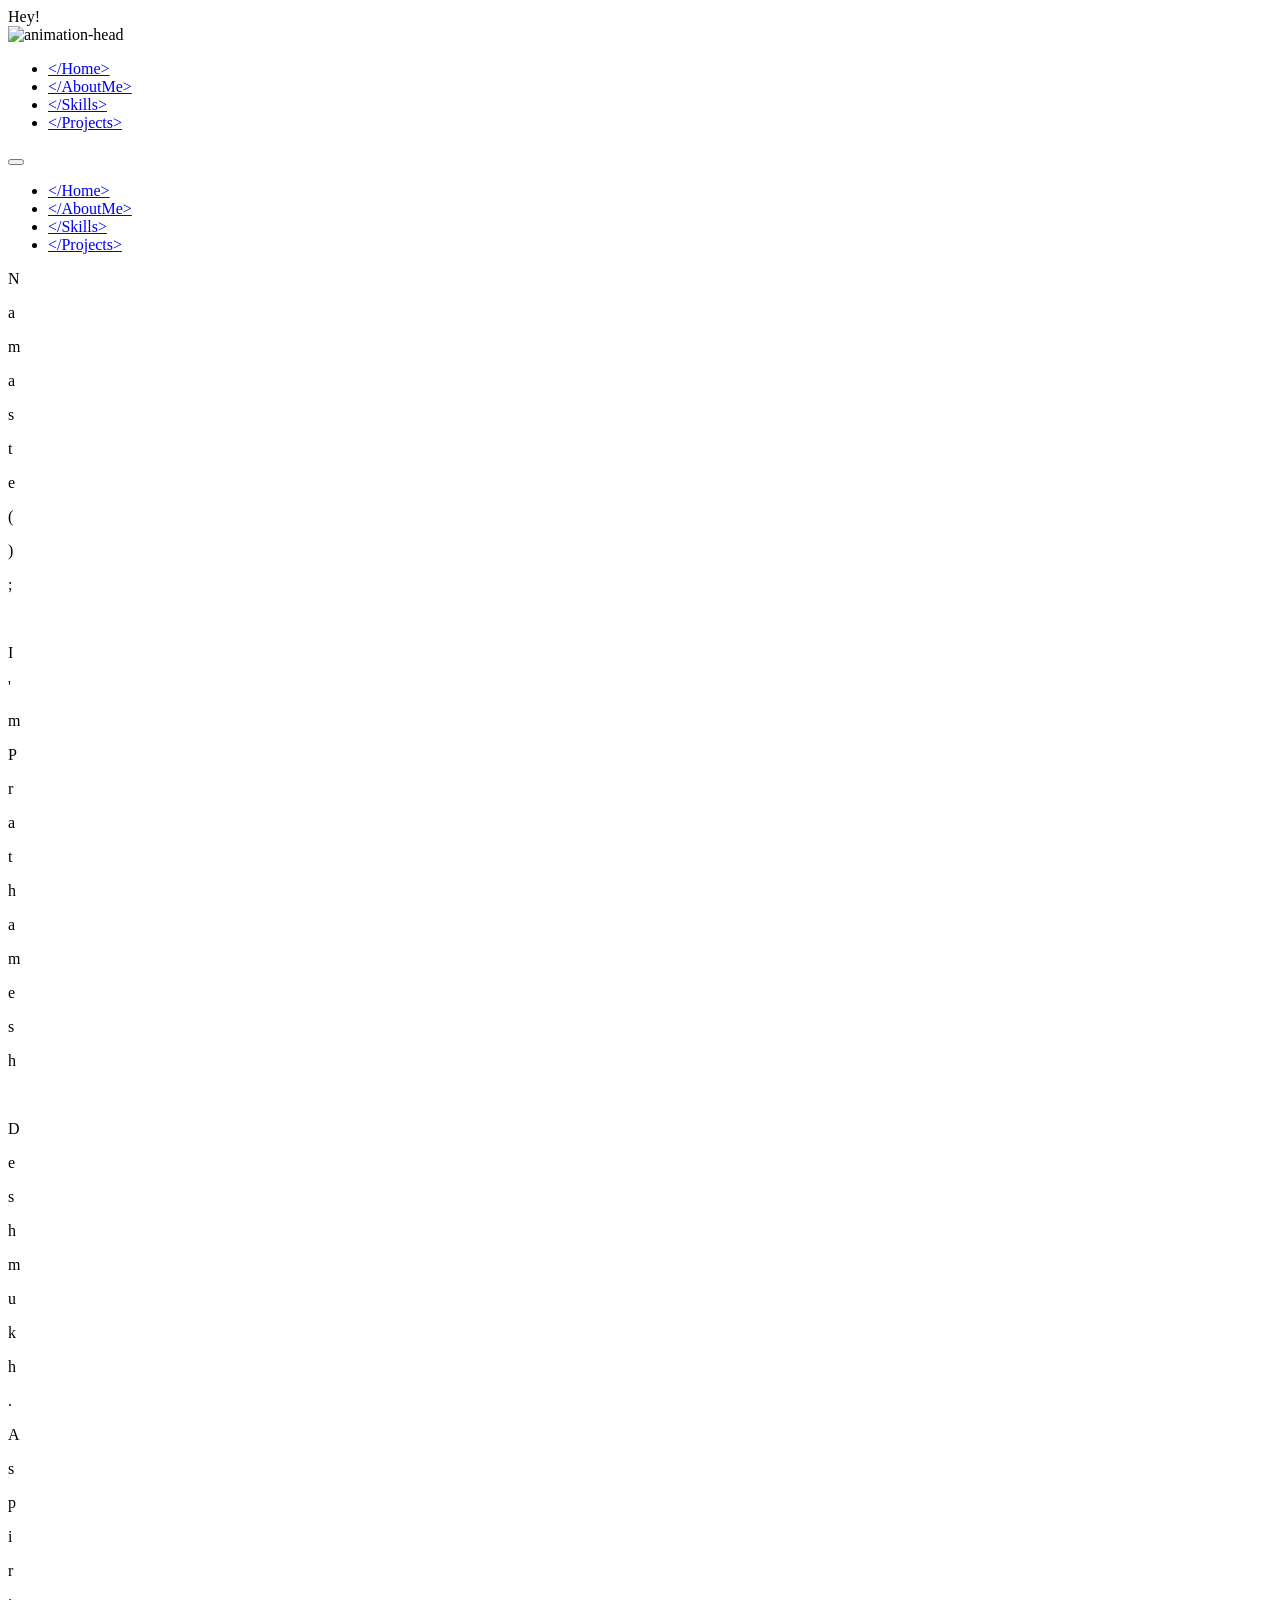
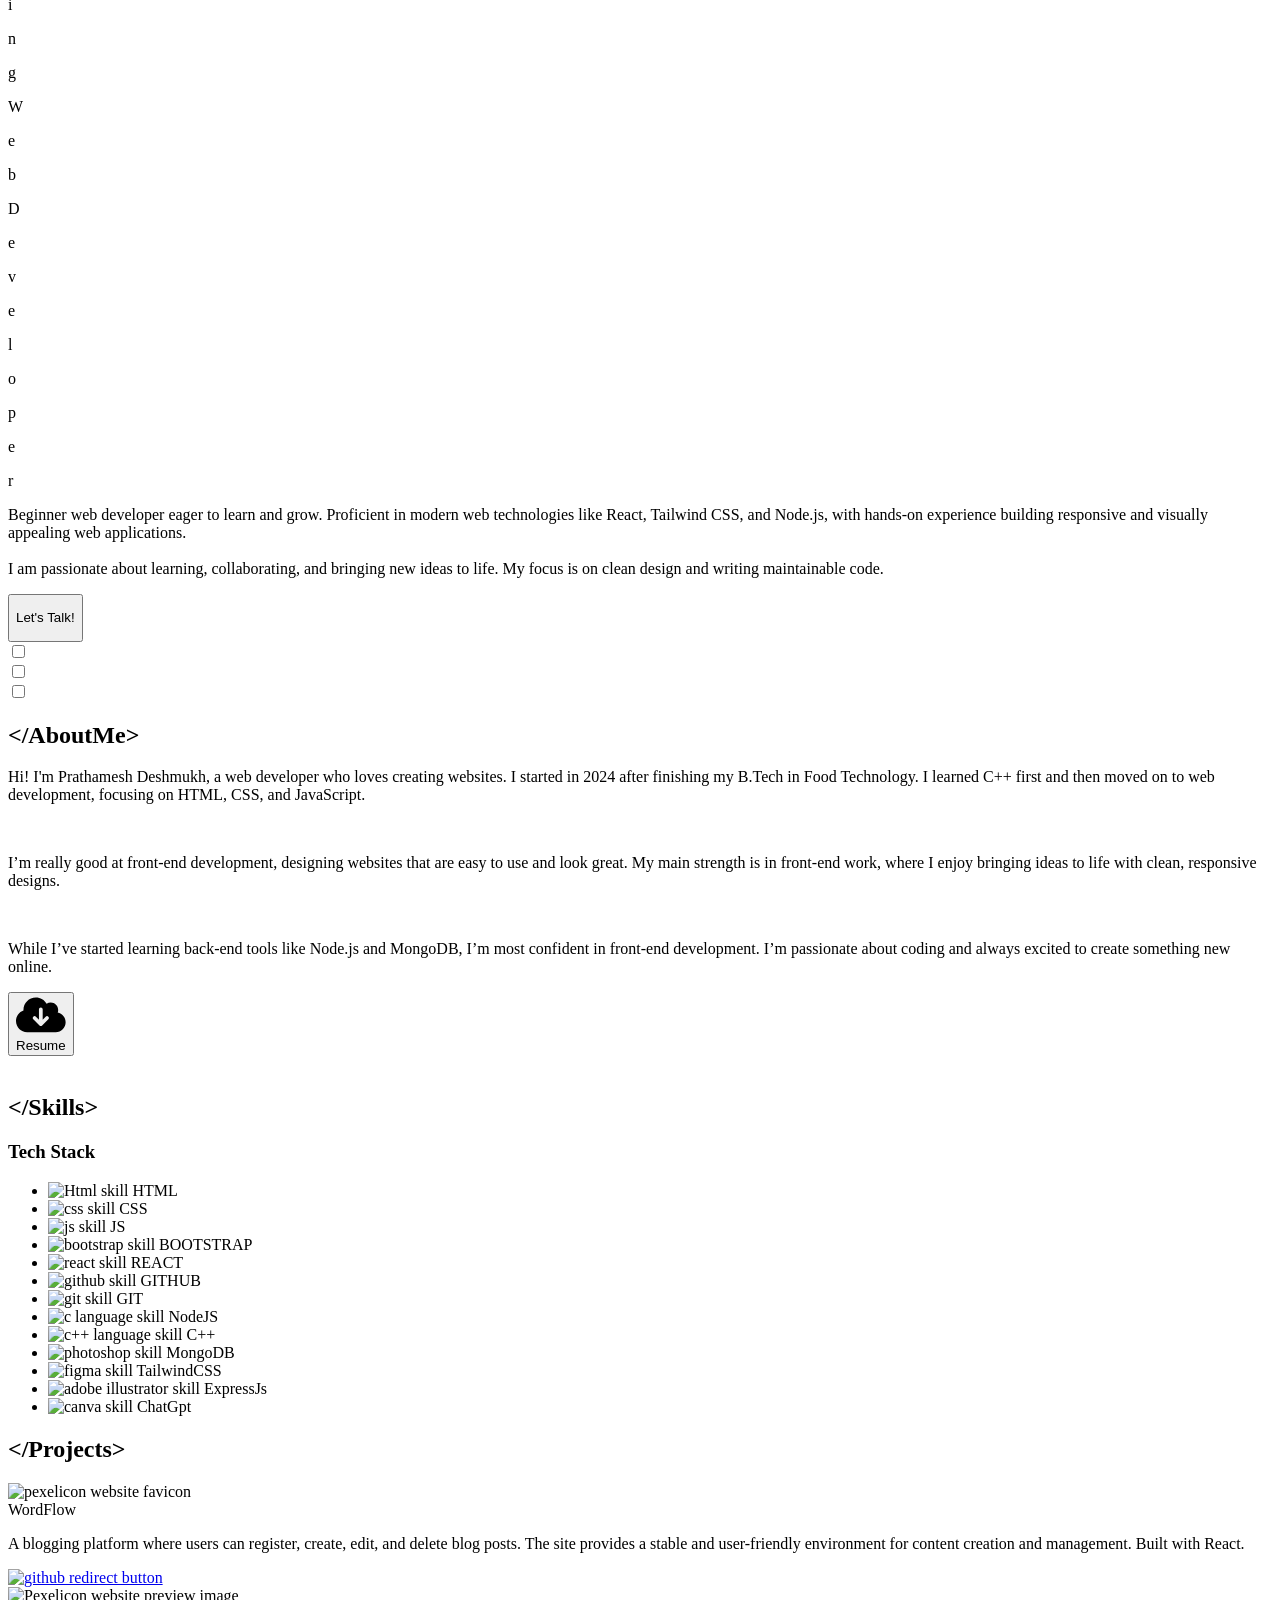
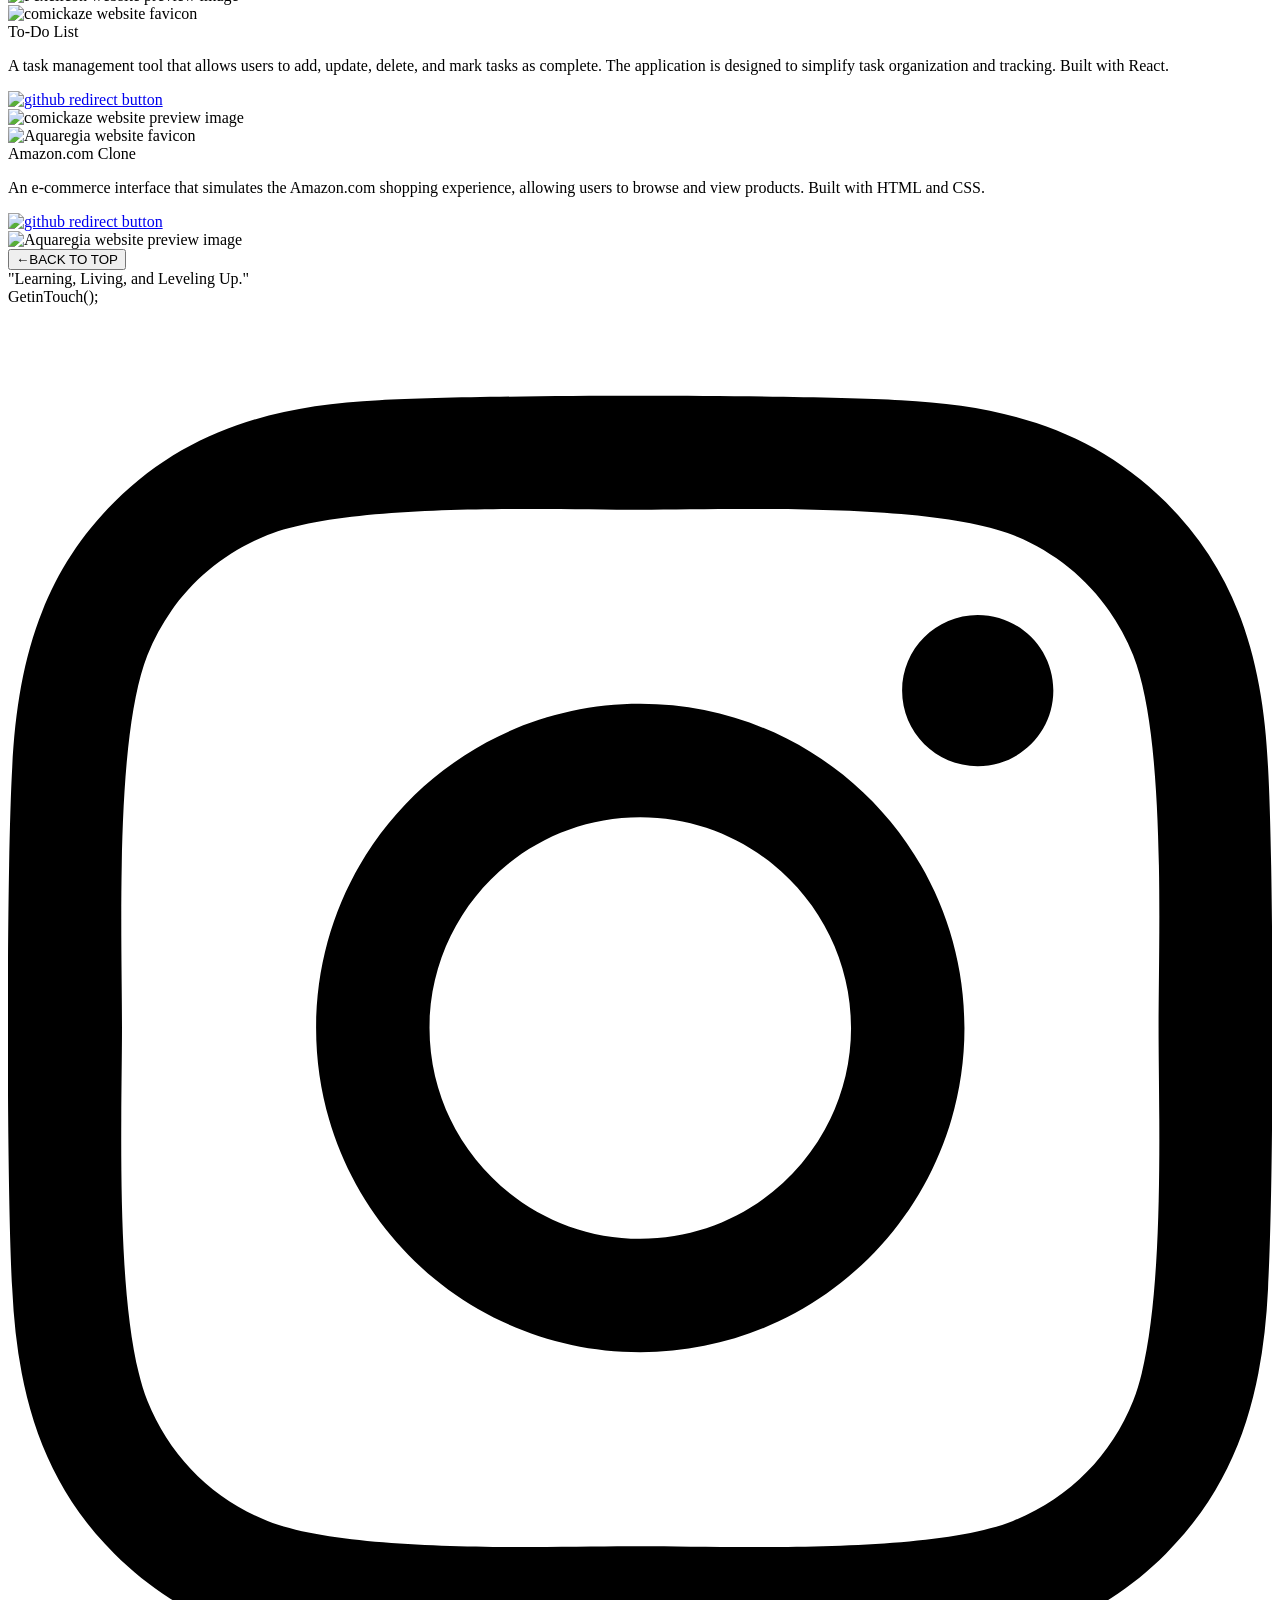
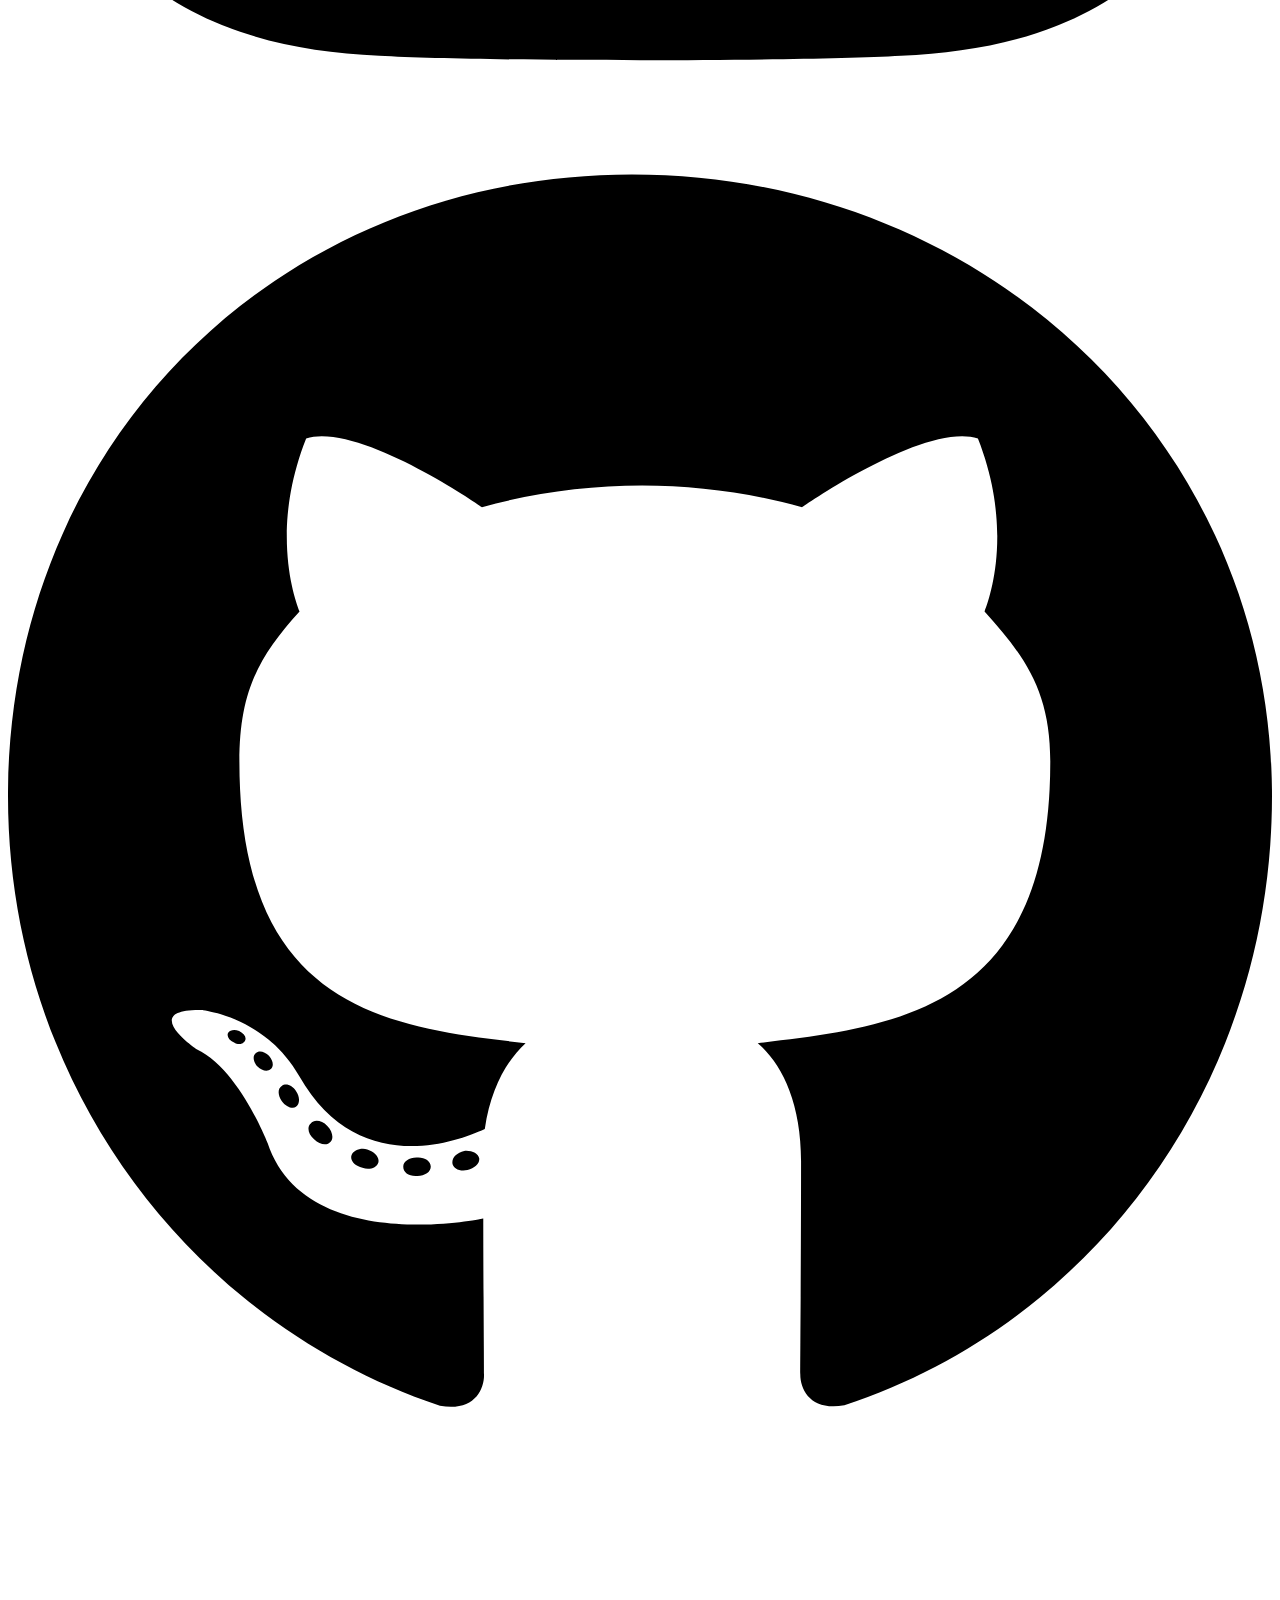
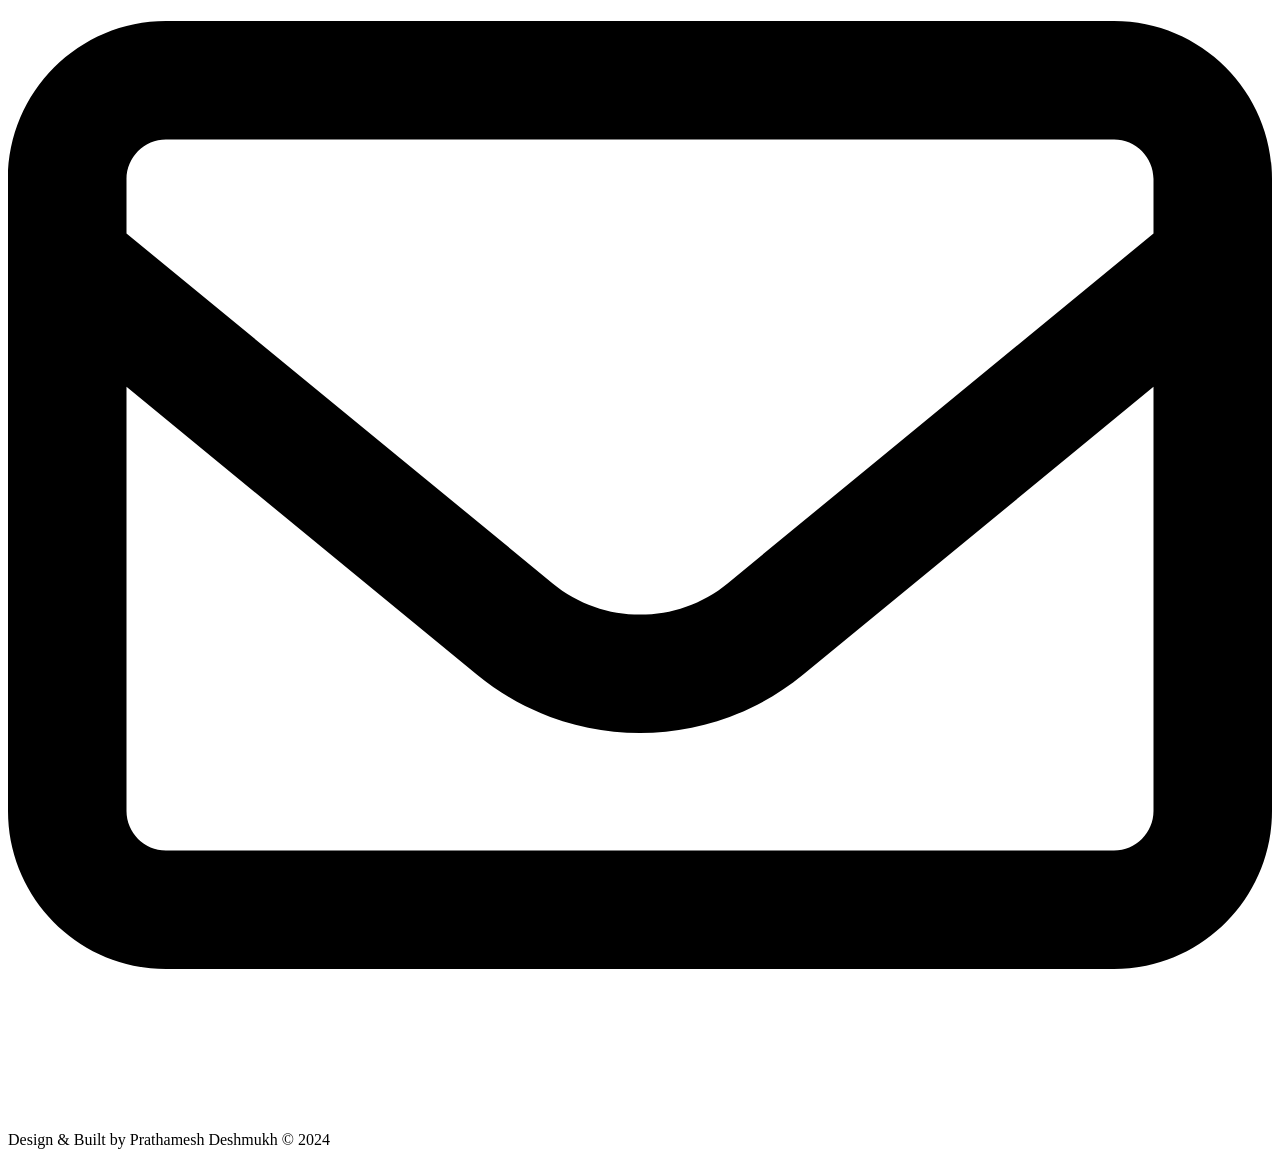
==== project_code/index.html @ 60e1ef9a "Html code added" ====
<!DOCTYPE html>
<html lang="en">


<head>
  <title>Prathamesh Deshmukh | Portfolio</title>

  <link rel="stylesheet" href="https://unpkg.com/aos@next/dist/aos.css" />
  <!-- stylesheet -->
  <link rel="stylesheet" href="style.css" />
  <!-- google fonts-->
  <link rel="stylesheet"
    href="https://fonts.googleapis.com/css2?family=Passions+Conflict&family=Orbitron&family=Fira+Code&family=Six+Caps" />
</head>


<body class="body">
  <div id="preloader"></div>
  <header>
    <div class="cursor-inner" id="cursor-inner"></div>
    <div class="cursor-outer" id="cursor-outer"></div>
<div id="sample"></div>
    <div class="navbar" id="navbar">
      <div class="hey">Hey!</div>
      <div class="logo" tabindex="0" aria-label="vinod jangid logo">
        <div class="logo-top">
          <img src="src/png/nav-avatar.png" alt="animation-head" id="nav-avatar"/>
        </div>
      </div>
      <div class="navbar-tabs" id="navbar-tabs">
        <ul class="navbar-tabs-ul">
          <li class="home activeThistab" class="navbar-tabs-li" data-aos="fade-down" data-aos-delay="100">
            <a href="#home" tabindex="0" aria-label="Home menu button">
              &#60;/Home&#62;
            </a>
          </li>

          <li class="about" class="navbar-tabs-li" data-aos="fade-down" data-aos-delay="300">
            <a href="#about" aria-label="about menu button">
              &#60;/AboutMe&#62;
            </a>
          </li>

          <li class="skills" class="navbar-tabs-li" data-aos="fade-down" data-aos-delay="500">
            <a href="#skills" aria-label="skills menu button">
              &#60;/Skills&#62;
            </a>
          </li>

          <li class="projects" class="navbar-tabs-li" data-aos="fade-down" data-aos-delay="700">
            <a href="#projects" aria-label="projects menu button">
              &#60;/Projects&#62;
            </a>
          </li>
        </ul>
      </div>
      <!-- navbar tabs ends -->
    </div>
  </header>
  <!-- header ends here -->

  <main>
    <!-- hamburger -->
    <div class="hamburger" id="hamburger" data-aos="fade">
      <div class="hamburgerbase">
        <button id="hamburger-button" onclick="hamburgerMenu()" tabindex="0" aria-label="Menu Button">
          <span class="burger-bar" id="burger-bar1"></span>
          <span class="burger-bar" id="burger-bar2"></span>
          <span class="burger-bar" id="burger-bar3"></span>
        </button>
      </div>
    </div>
    <!-- hamburger -->
    <div class="mobiletogglemenu" id="mobiletogglemenu">
      <ul class="mobile-navbar-tabs-ul" id="mobile-ul">
        <li id="home-mobile-tab" class="mobile-navbar-tabs-li home activeThismobiletab" onclick="hidemenubyli()">
          <a href="#home" tabindex="0" aria-label="Home menu button">
            &#60;/Home&#62;
          </a>
        </li>

        <li id="aboutme-mobile-tab" class="mobile-navbar-tabs-li about" onclick="hidemenubyli()">
          <a href="#about" tabindex="0" aria-label="about menu button">
            &#60;/AboutMe&#62;
          </a>
        </li>
        <li id="skills-mobile-tab" class="mobile-navbar-tabs-li skills" onclick="hidemenubyli()">
          <a href="#skills" tabindex="0" aria-label="skills menu button">
            &#60;/Skills&#62;
          </a>
        </li>
        <li id="projects-mobile-tab" class="mobile-navbar-tabs-li projects" onclick="hidemenubyli()">
          <a href="#projects" tabindex="0" aria-label="projects menu button">
            &#60;/Projects&#62;
          </a>
        </li>
      </ul>
    </div>
    <!-- mobile toggle menu ends -->

    <section class="landing-page-container" id="home">
      <div class="blob"></div>

      <div class="text-content">
        <article id="hello-friend" data-aos="fade-up" data-aos-delay="0">
          <p class="jello">N</p>
          <p class="jello">a</p>
          <p class="jello">m</p>
          <p class="jello">a</p>
          <p class="jello">s</p>
          <p class="jello">t</p>
          <p class="jello">e</p>
          <p class="jello">(</p>
          <p class="jello">)</p>
          <p class="jello">;</p>
          &nbsp;
          <p class="jello">I</p>
          <p class="jello">'</p>
          <p class="jello">m</p>
        </article>
        <article id="name" data-aos="fade-up" data-aos-delay="200">
          <p class="jello">P</p>
          <p class="jello">r</p>
          <p class="jello">a</p>
          <p class="jello">t</p>
          <p class="jello">h</p>
          <p class="jello">a</p>
          <p class="jello">m</p>
          <p class="jello">e</p>
          <p class="jello">s</p>
          <p class="jello">h</p>
          &nbsp;
          <p class="jello">D</p>
          <p class="jello">e</p>
          <p class="jello">s</p>
          <p class="jello">h</p>
          <p class="jello">m</p>
          <p class="jello">u</p>
          <p class="jello">k</p>
          <p class="jello">h</p>
          <p class="jello">.</p>
        </article>

        <article id="work" data-aos="fade-up" data-aos-delay="400">
        
          <div>
            <p class="jello">A</p>
            <p class="jello">s</p>
            <p class="jello">p</p>
            <p class="jello">i</p>
            <p class="jello">r</p>
            <p class="jello">i</p>
            <p class="jello">n</p>
            <p class="jello">g</p>
          </div>
          <div>
            <p class="jello">W</p>
            <p class="jello">e</p>
            <p class="jello">b</p>
          </div>
          <div>
            <p class="jello">D</p>
            <p class="jello">e</p>
            <p class="jello">v</p>
            <p class="jello">e</p>
            <p class="jello">l</p>
            <p class="jello">o</p>
            <p class="jello">p</p>
            <p class="jello">e</p>
            <p class="jello">r</p>
          </div>
        </article>

        <p id="info-para" data-aos="fade-up" data-aos-delay="600">
          Beginner web developer eager to learn and grow. Proficient in modern web technologies like React, Tailwind CSS, and Node.js, with hands-on experience building responsive and visually appealing web applications.<br />
          <br />
          I am passionate about learning, collaborating, and bringing new ideas to life. My focus is on clean design and writing maintainable code.
        </p>
        <div class="contact-btn-div" data-aos="fade-up" data-aos-delay="800">
          <a href="mailto:infovinodjangid@gmail.com" tabindex="-1">
            <button class="letsTalkBtn">
              <p class="letsTalkBtn-text">Let's Talk!</p>
              <span class="letsTalkBtn-BG"></span>
            </button></a>
          <div class="setting-container" id="setting-container">
            <input type="checkbox" id="switchforsetting" onclick="settingtoggle()" />

            <label for="switchforsetting" class="needtobeinvert" id="labelforsetting" tabindex="0"
              aria-label="settings for sound and appearance"></label>

            <div class="visualmodetogglebuttoncontainer" id="visualmodetogglebuttoncontainer">
              <input type="checkbox" id="switchforvisualmode" onclick="visualmode()" />
              <label for="switchforvisualmode" id="labelforvisualmode" tabindex="0"
                aria-label="switch appearance"></label>
            </div>

            <div class="soundtogglebuttoncontainer" id="soundtogglebuttoncontainer">
              <input type="checkbox" id="switchforsound" onclick="playpause()" />
              <label for="switchforsound" id="labelforsound" tabindex="0" aria-label="switch sound"
                class="needtobeinvert"></label>
            </div>
          </div>
          <!-- setting div ends -->
        </div>
        <!-- contact-btn-div -->
      </div>
     
    </section>
    <!-- landing page ends here -->
    <section class="about-section-container" id="about" data-aos="fade-up">
      <div class="about-section">
        <div class="section-heading">
          <h2 class="section-heading-article" tabindex="0" aria-label="About me heading">
            &#60;/AboutMe&#62;
          </h2>
          <p class="sectionHeadingP"></p>
        </div>

        <div class="info-dp-section">
          <div class="about-info">
            <p tabindex="0">
              Hi! I'm Prathamesh Deshmukh, a web developer who loves creating websites. I started in 2024 after finishing my B.Tech in Food Technology. I learned C++ first and then moved on to web development, focusing on HTML, CSS, and JavaScript.
            </p>
            <br />
            <p tabindex="0">
              I’m really good at front-end development, designing websites that are easy to use and look great. My main strength is in front-end work, where I enjoy bringing ideas to life with clean, responsive designs.
            </p>
            <br />
            <p tabindex="0">
              While I’ve started learning back-end tools like Node.js and MongoDB, I’m most confident in front-end development. I’m passionate about coding and always excited to create something new online.
            </p>
             <!-- Resume button -->
      <button class="resume-btn" id="resume-btn" onclick="openURL()">
        <div class="sign">
          <svg viewBox="0 0 640 512">
            <path
              d="M144 480C64.5 480 0 415.5 0 336c0-62.8 40.2-116.2 96.2-135.9c-.1-2.7-.2-5.4-.2-8.1c0-88.4 71.6-160 160-160c59.3 0 111 32.2 138.7 80.2C409.9 102 428.3 96 448 96c53 0 96 43 96 96c0 12.2-2.3 23.8-6.4 34.6C596 238.4 640 290.1 640 352c0 70.7-57.3 128-128 128H144zm79-167l80 80c9.4 9.4 24.6 9.4 33.9 0l80-80c9.4-9.4 9.4-24.6 0-33.9s-24.6-9.4-33.9 0l-39 39V184c0-13.3-10.7-24-24-24s-24 10.7-24 24V318.1l-39-39c-9.4-9.4-24.6-9.4-33.9 0s-9.4 24.6 0 33.9z" />
          </svg>
        </div>

        <div class="text">Resume</div>
      </button>
          </div>

          <div class="dp" data-aos="fade-up">
            <img src="src/webp/Prathamesh.png" alt="Vinod Jangid" tabindex="0" aria-label="image of vinod" />
          </div>
        </div>
      </div>
    </section>
    <!-- about section ends  -->

    <section class="skills-section-container" id="skills">
      <div class="skills-section">
        <div class="section-heading" data-aos="fade-up">
          <h2 class="section-heading-article" tabindex="0" aria-label="skills heading">
            &#60;/Skills&#62;
          </h2>
          <p class="sectionHeadingP"></p>
        </div>

        <div class="frontend-dev-section">
          <h3 class="frontend-dev-heading" data-aos="fade-up" tabindex="0"
            aria-label="As a frontend a developer these are the skills i have">
            Tech Stack
          </h3>
          <ul class="tech-stack-wrapper">
            <li class="tech-stack-box" data-aos="fade-up">
              <img src="./src/png/htmllogo.png" alt="Html skill" class="tech-stack-logo" />
              <span class="tooltip">HTML</span>
            </li>

            <li class="tech-stack-box" data-aos="fade-up">
              <img src="./src/png/csslogo.png" alt="css skill" class="tech-stack-logo" />
              <span class="tooltip">CSS</span>
            </li>

            <li class="tech-stack-box" data-aos="fade-up">
              <img src="./src/png/jslogo.png" alt="js skill" class="tech-stack-logo" />
              <span class="tooltip">JS</span>
            </li>

            <li class="tech-stack-box" data-aos="fade-up">
              <img src="./src/png/bootstraplogo.png" alt="bootstrap skill" class="tech-stack-logo" />
              <span class="tooltip">BOOTSTRAP</span>
            </li>

            <li class="tech-stack-box" data-aos="fade-up">
              <img src="./src/png/reactlogo.png" alt="react skill" class="tech-stack-logo" />
              <span class="tooltip">REACT</span>
            </li>

            <li class="tech-stack-box" data-aos="fade-up">
              <img src="./src/png/githublogo.png" alt="github skill" class="tech-stack-logo needtobeinvert" />
              <span class="tooltip">GITHUB</span>
            </li>

            <li class="tech-stack-box" data-aos="fade-up">
              <img src="./src/png/gitlogo.png" alt="git skill" class="tech-stack-logo" />
              <span class="tooltip">GIT</span>
            </li>

            <li class="tech-stack-box" data-aos="fade-up">
              <img src="https://img.icons8.com/?size=256&id=hsPbhkOH4FMe&format=png" alt="c language skill" class="tech-stack-logo" />
              <span class="tooltip">NodeJS</span>
            </li>

            <li class="tech-stack-box" data-aos="fade-up">
              <img src="./src/png/cpplogo.png" alt="c++ language skill" class="tech-stack-logo" />
              <span class="tooltip">C++</span>
            </li>

            <li class="tech-stack-box" data-aos="fade-up">
              <img src="https://img.icons8.com/?size=256w&id=bosfpvRzNOG8&format=png" alt="photoshop skill" class="tech-stack-logo" />
              <span class="tooltip">MongoDB</span>
            </li>

            <li class="tech-stack-box" data-aos="fade-up">
              <img src="https://img.icons8.com/?size=256&id=x7XMNGh2vdqA&format=png" alt="figma skill" class="tech-stack-logo" />
              <span class="tooltip">TailwindCSS</span>
            </li>

            <li class="tech-stack-box" data-aos="fade-up">
              <img src="https://img.icons8.com/?size=256&id=PZQVBAxaueDJ&format=png" alt="adobe illustrator skill" class="tech-stack-logo" />
              <span class="tooltip">ExpressJs</span>
            </li>

            <li class="tech-stack-box" data-aos="fade-up">
              <img src="https://img.icons8.com/?size=256&id=ka3InxFU3QZa&format=png" alt="canva skill" class="tech-stack-logo" />
              <span class="tooltip">ChatGpt</span>
            </li>
          </ul>
        </div>
      </div>
    </section>
    <!-- skills section ends -->
    <section class="projects-section-container" id="projects">
      <div class="projects-section-div">
        <div class="section-heading" data-aos="fade-up">
          <h2 class="section-heading-article" tabindex="0" aria-label="My projects starts from here">
            &#60;/Projects&#62;
          </h2>
          <p class="sectionHeadingP"></p>
        </div>
        <div class="project-boxes-div">
          <div data-aos="fade-up" class="project-box-wrapper">
            <div class="project-box project-box2" id="project-box2">
              <div class="info-div">
                <img src="src/webp/Wordflow_img.png" alt="pexelicon website favicon" class="faviconforProject" />
                <article class="ProjectHeading">WordFlow</article>
                <p class="ProjectDescription">
                  A blogging platform where users can register, create, edit, and delete blog posts. The site provides a stable and user-friendly environment for content creation and management. Built with React.
                </p>
                <div class="project-buttons">
                  <a href="https://github.com/Prathamesh-Deshmukh-00/WordFlow/tree/master" target="_blank" class="github-redirect"
                    aria-label="Visit Pexelicons on GitHub">
                    <img src="src/svg/github.svg" alt="github redirect button" />
                  </a>
                </div>
              </div>
              <div class="image-div">
                <img src="src/webp/word_flow.png" alt="Pexelicon website preview image" />
              </div>
            </div>
          </div>

          <div class="project-box-wrapper" data-aos="fade-up">
            <div class="project-box project-box5" id="project-box5">
              <div class="info-div">
                <img src="src/webp/Todo list App Icon.jpeg" alt="comickaze website favicon"
                  class="faviconforProject" />
                <article class="ProjectHeading">To-Do List</article>
                <p class="ProjectDescription">
                  A task management tool that allows users to add, update, delete, and mark tasks as complete. The application is designed to simplify task organization and tracking. Built with React.
                </p>
                <div class="project-buttons">
                  <a href="https://github.com/Prathamesh-Deshmukh-00/TO-DO-List/tree/master" target="_blank" class="github-redirect"
                    aria-label="Visit Pexelicons on GitHub">
                    <img src="src/svg/github.svg" alt="github redirect button" />
                  </a>
                  
                </div>
              </div>
              <div class="image-div">
                <img src="src/webp/Todo_page.png" alt="comickaze website preview image" />
              </div>
            </div>
          </div>

          <!-- ---------------------- -->
          <div class="project-box-wrapper" data-aos="fade-up">
            <div class="project-box project-box2" id="project-box2">
              <div class="info-div">
                <img src="src/webp/amazon_logo.png" alt="Aquaregia website favicon"
                  class="faviconforProjectAquaregia" />
                <article class="ProjectHeading">Amazon.com Clone</article>
                <p class="ProjectDescription">
                  An e-commerce interface that simulates the Amazon.com shopping experience, allowing users to browse and view products. Built with HTML and CSS.
                </p>
                <div class="project-buttons">
                  <a href="https://github.com/Prathamesh-Deshmukh-00/Amazon_Clone/tree/master" target="_blank" class="github-redirect"
                    aria-label="Visit Aquaregia on GitHub">
                    <img src="src/svg/github.svg" alt="github redirect button" />
                  </a>
                </div>
              </div>
              <div class="image-div">
                <img src="src/webp/Amazon_clone_img.png" alt="Aquaregia website preview image" />
              </div>
            </div>
          </div>
          <!-- ---------------------- -->
         
          <!-- ---------------------- -->
        </div>
      </div>
    </section>
  </main>
  <!-- main ends here -->

  <footer id="footer">
    <button class="fas" id="backtotopbutton" onclick="scrolltoTopfunction()">
      <article aria-label="Back to top">&#8592;BACK TO TOP</article>
    </button>
    <div class="footer-background">
      <div class="footer-blob"></div>
    </div>
    <div class="footer-foreground">
      <div class="footercontainer">
        <div class="two-words">
          <article tabindex="0" aria-label="Learning, Living, and Leveling Up, my quote">
            "Learning, Living, and Leveling Up."
          </article>
        </div>
        <div class="social-media-container">
          <div class="getintouch-heading">
            <article>GetinTouch();</article>
          </div>
          <div class="logos">
            <a href="https://www.instagram.com/prathamesh_deshmukh007/?next=%2F&hl=en" target="_blank" tabindex="0"
              aria-label="My instagram"><svg viewBox="0 0 448 512" class="SocialHandle">
                <path
                  d="M224.1 141c-63.6 0-114.9 51.3-114.9 114.9s51.3 114.9 114.9 114.9S339 319.5 339 255.9 287.7 141 224.1 141zm0 189.6c-41.1 0-74.7-33.5-74.7-74.7s33.5-74.7 74.7-74.7 74.7 33.5 74.7 74.7-33.6 74.7-74.7 74.7zm146.4-194.3c0 14.9-12 26.8-26.8 26.8-14.9 0-26.8-12-26.8-26.8s12-26.8 26.8-26.8 26.8 12 26.8 26.8zm76.1 27.2c-1.7-35.9-9.9-67.7-36.2-93.9-26.2-26.2-58-34.4-93.9-36.2-37-2.1-147.9-2.1-184.9 0-35.8 1.7-67.6 9.9-93.9 36.1s-34.4 58-36.2 93.9c-2.1 37-2.1 147.9 0 184.9 1.7 35.9 9.9 67.7 36.2 93.9s58 34.4 93.9 36.2c37 2.1 147.9 2.1 184.9 0 35.9-1.7 67.7-9.9 93.9-36.2 26.2-26.2 34.4-58 36.2-93.9 2.1-37 2.1-147.8 0-184.8zM398.8 388c-7.8 19.6-22.9 34.7-42.6 42.6-29.5 11.7-99.5 9-132.1 9s-102.7 2.6-132.1-9c-19.6-7.8-34.7-22.9-42.6-42.6-11.7-29.5-9-99.5-9-132.1s-2.6-102.7 9-132.1c7.8-19.6 22.9-34.7 42.6-42.6 29.5-11.7 99.5-9 132.1-9s102.7-2.6 132.1 9c19.6 7.8 34.7 22.9 42.6 42.6 11.7 29.5 9 99.5 9 132.1s2.7 102.7-9 132.1z" />
              </svg></a>

            <a href="https://github.com/Prathamesh-Deshmukh-00" target="_blank" aria-label="My github"><svg viewBox="0 0 496 512"
                class="SocialHandle">
                <path
                  d="M165.9 397.4c0 2-2.3 3.6-5.2 3.6-3.3.3-5.6-1.3-5.6-3.6 0-2 2.3-3.6 5.2-3.6 3-.3 5.6 1.3 5.6 3.6zm-31.1-4.5c-.7 2 1.3 4.3 4.3 4.9 2.6 1 5.6 0 6.2-2s-1.3-4.3-4.3-5.2c-2.6-.7-5.5.3-6.2 2.3zm44.2-1.7c-2.9.7-4.9 2.6-4.6 4.9.3 2 2.9 3.3 5.9 2.6 2.9-.7 4.9-2.6 4.6-4.6-.3-1.9-3-3.2-5.9-2.9zM244.8 8C106.1 8 0 113.3 0 252c0 110.9 69.8 205.8 169.5 239.2 12.8 2.3 17.3-5.6 17.3-12.1 0-6.2-.3-40.4-.3-61.4 0 0-70 15-84.7-29.8 0 0-11.4-29.1-27.8-36.6 0 0-22.9-15.7 1.6-15.4 0 0 24.9 2 38.6 25.8 21.9 38.6 58.6 27.5 72.9 20.9 2.3-16 8.8-27.1 16-33.7-55.9-6.2-112.3-14.3-112.3-110.5 0-27.5 7.6-41.3 23.6-58.9-2.6-6.5-11.1-33.3 2.6-67.9 20.9-6.5 69 27 69 27 20-5.6 41.5-8.5 62.8-8.5s42.8 2.9 62.8 8.5c0 0 48.1-33.6 69-27 13.7 34.7 5.2 61.4 2.6 67.9 16 17.7 25.8 31.5 25.8 58.9 0 96.5-58.9 104.2-114.8 110.5 9.2 7.9 17 22.9 17 46.4 0 33.7-.3 75.4-.3 83.6 0 6.5 4.6 14.4 17.3 12.1C428.2 457.8 496 362.9 496 252 496 113.3 383.5 8 244.8 8zM97.2 352.9c-1.3 1-1 3.3.7 5.2 1.6 1.6 3.9 2.3 5.2 1 1.3-1 1-3.3-.7-5.2-1.6-1.6-3.9-2.3-5.2-1zm-10.8-8.1c-.7 1.3.3 2.9 2.3 3.9 1.6 1 3.6.7 4.3-.7.7-1.3-.3-2.9-2.3-3.9-2-.6-3.6-.3-4.3.7zm32.4 35.6c-1.6 1.3-1 4.3 1.3 6.2 2.3 2.3 5.2 2.6 6.5 1 1.3-1.3.7-4.3-1.3-6.2-2.2-2.3-5.2-2.6-6.5-1zm-11.4-14.7c-1.6 1-1.6 3.6 0 5.9 1.6 2.3 4.3 3.3 5.6 2.3 1.6-1.3 1.6-3.9 0-6.2-1.4-2.3-4-3.3-5.6-2z" />
              </svg></a>

              <a href="mailto:deshmukhprathamesh4141@gmail.com" aria-label="Email Prathamesh Deshmukh">
                <svg id="GmailLogo" viewBox="0 0 512 512" role="img">
                  <title>Gmail Logo</title>
                  <path d="M64 112c-8.8 0-16 7.2-16 16v22.1L220.5 291.7c20.7 17 50.4 17 71.1 0L464 150.1V128c0-8.8-7.2-16-16-16H64zM48 212.2V384c0 8.8 7.2 16 16 16H448c8.8 0 16-7.2 16-16V212.2L322 328.8c-38.4 31.5-93.7 31.5-132 0L48 212.2zM0 128C0 92.7 28.7 64 64 64H448c35.3 0 64 28.7 64 64V384c0 35.3-28.7 64-64 64H64c-35.3 0-64-28.7-64-64V128z" />
                </svg>
              </a>
               
          </div>
        </div>
        
        <div class="footer-bottom">
          <article>
            Design & Built by Prathamesh Deshmukh
            &#169; 2024
          </article>
        </div>
      </div>
    </div>
  </footer>
  <!-- footer ends here -->

  <script src="main.js"></script>

  <script src="https://unpkg.com/aos@next/dist/aos.js"></script>
  <script>
    AOS.init();
  </script>

  <script>
    function openURL() {
      var url = "src/pdf/Prathamesh_deshmukh.pdf";

      window.open(url, "_blank");
    }
  </script>

</body>

</html>
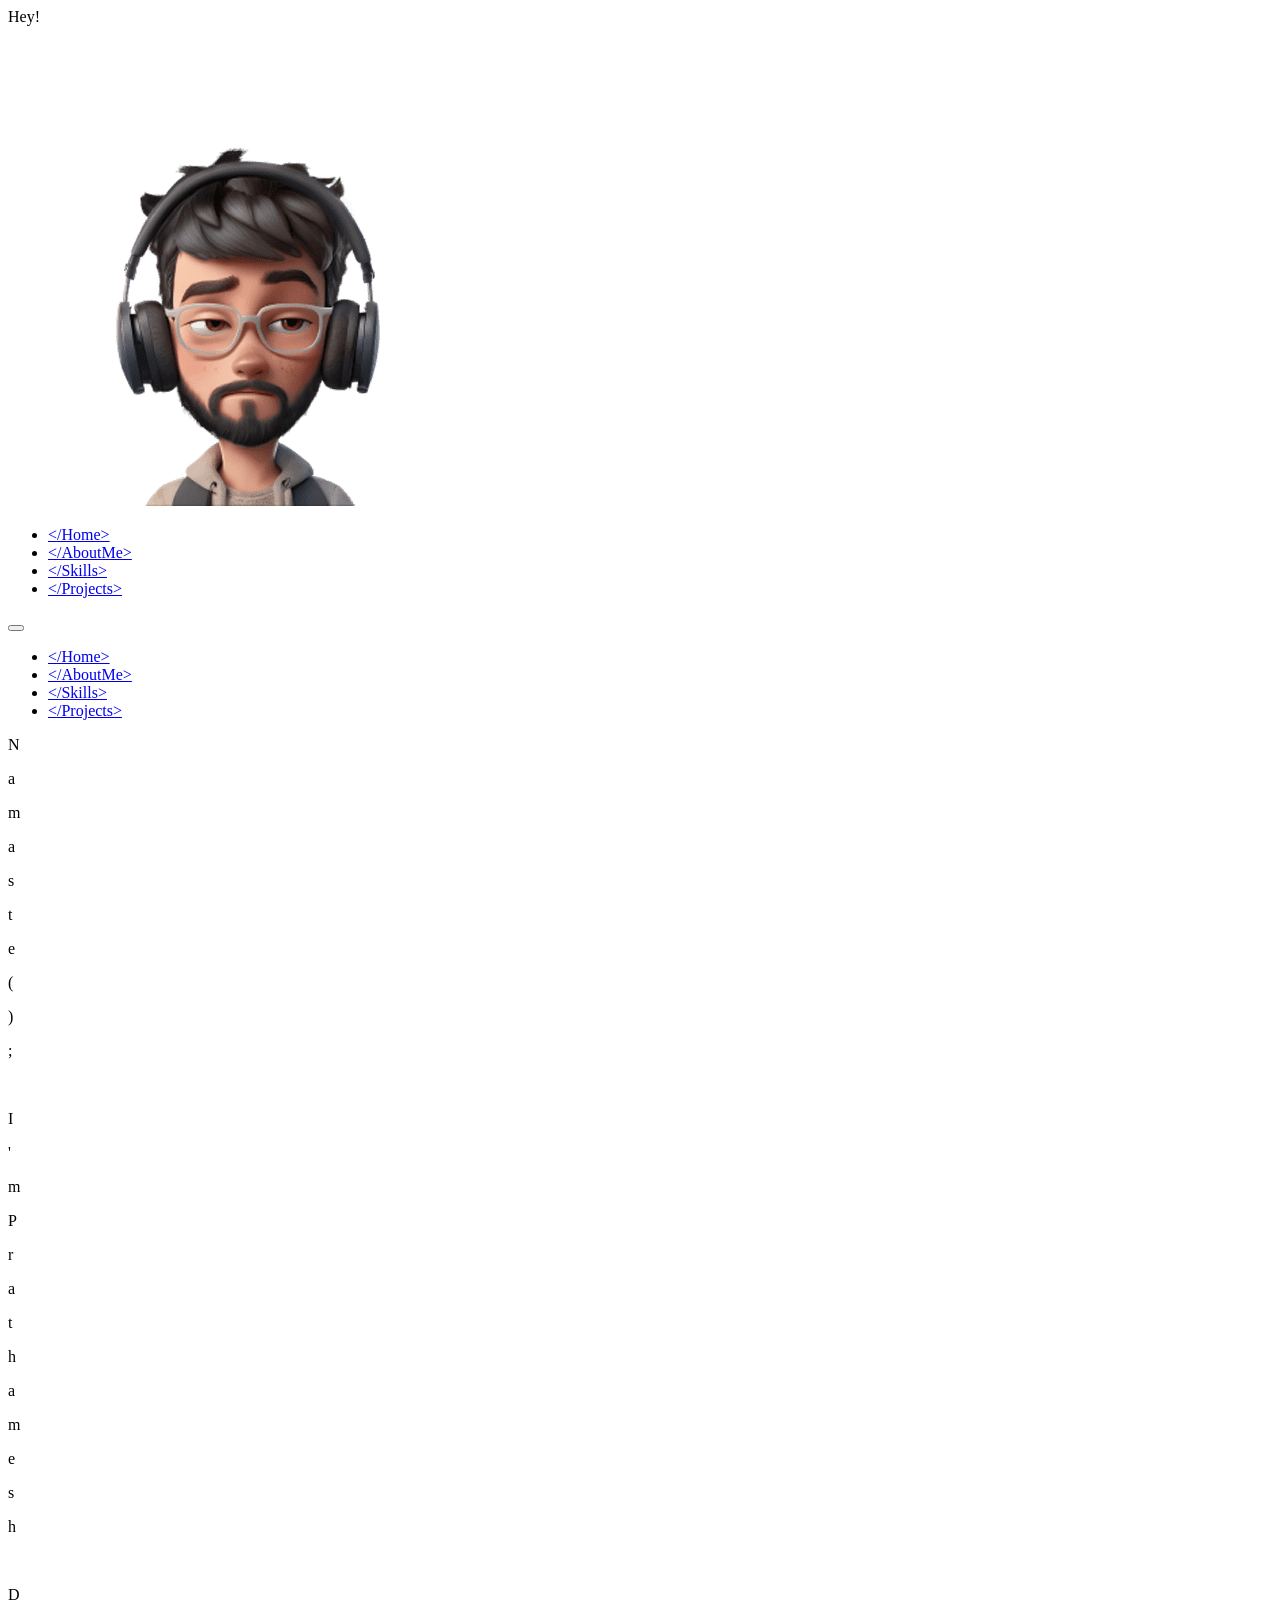
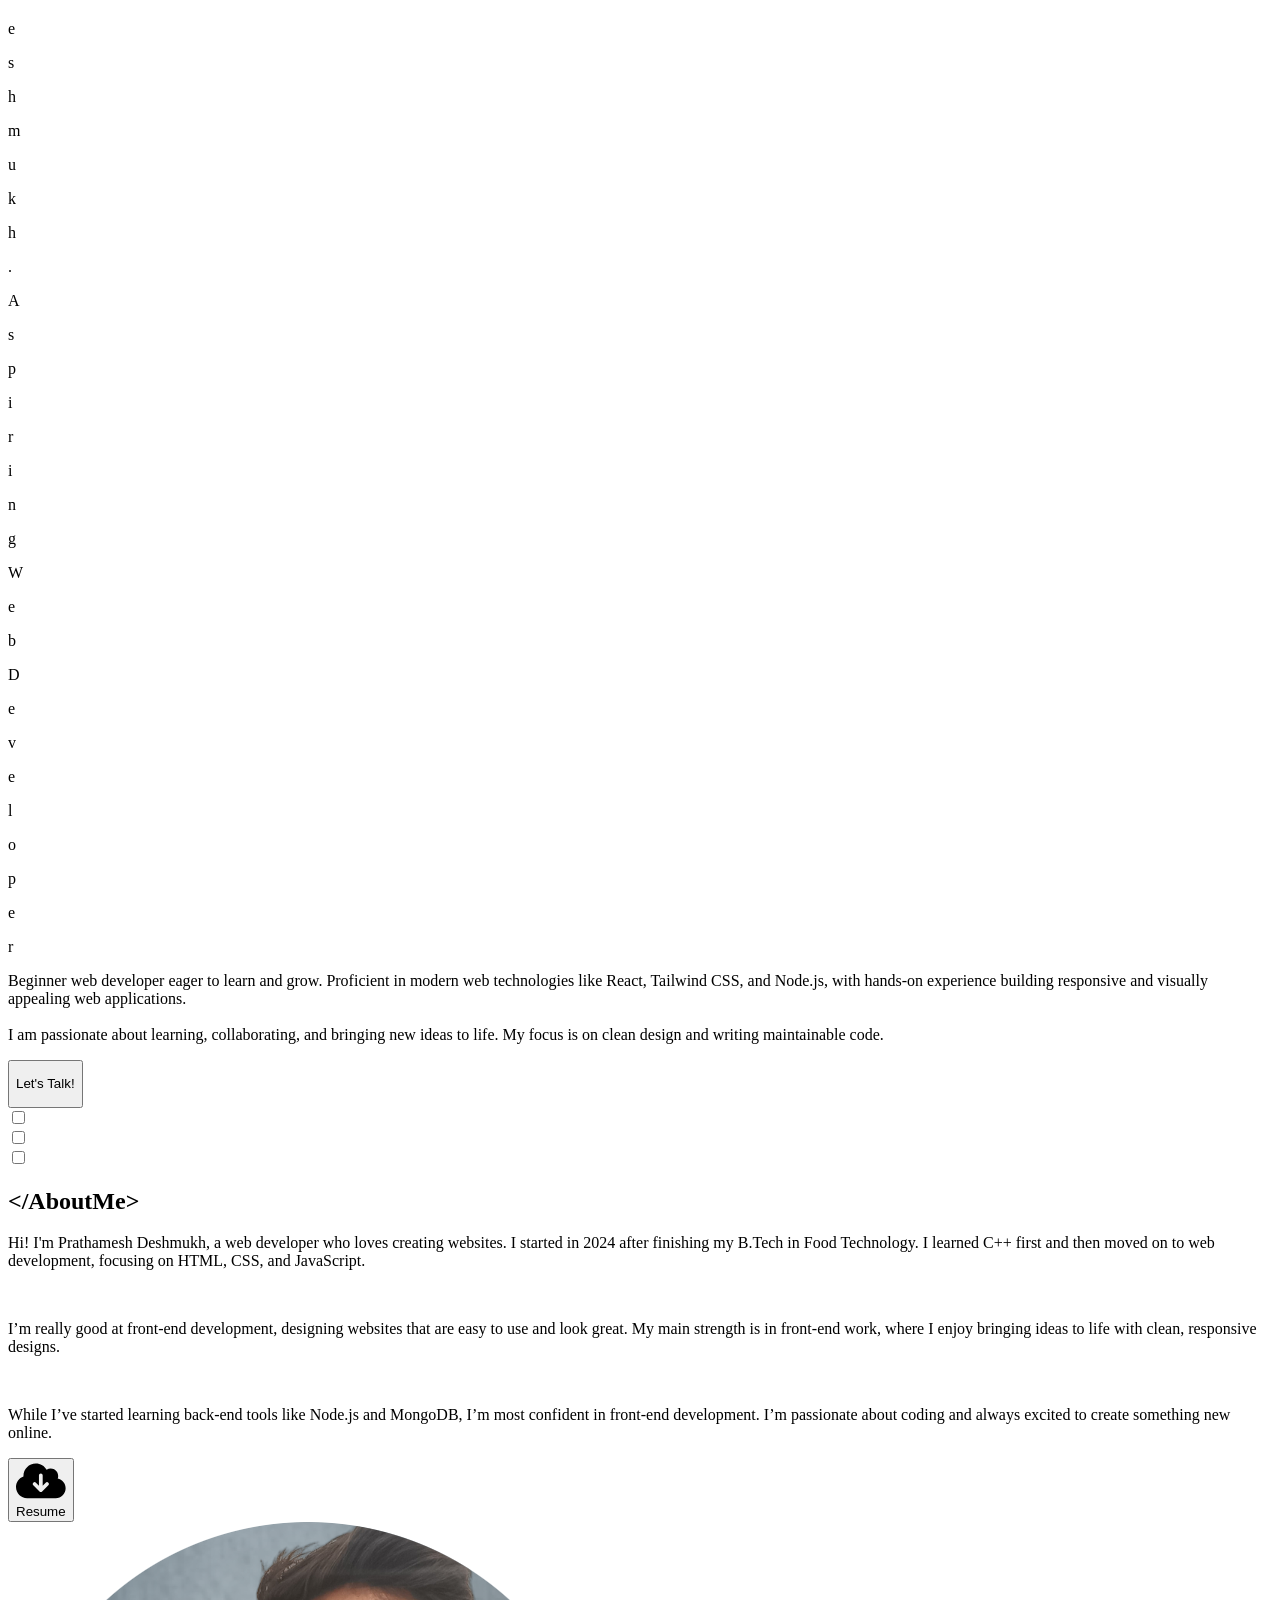
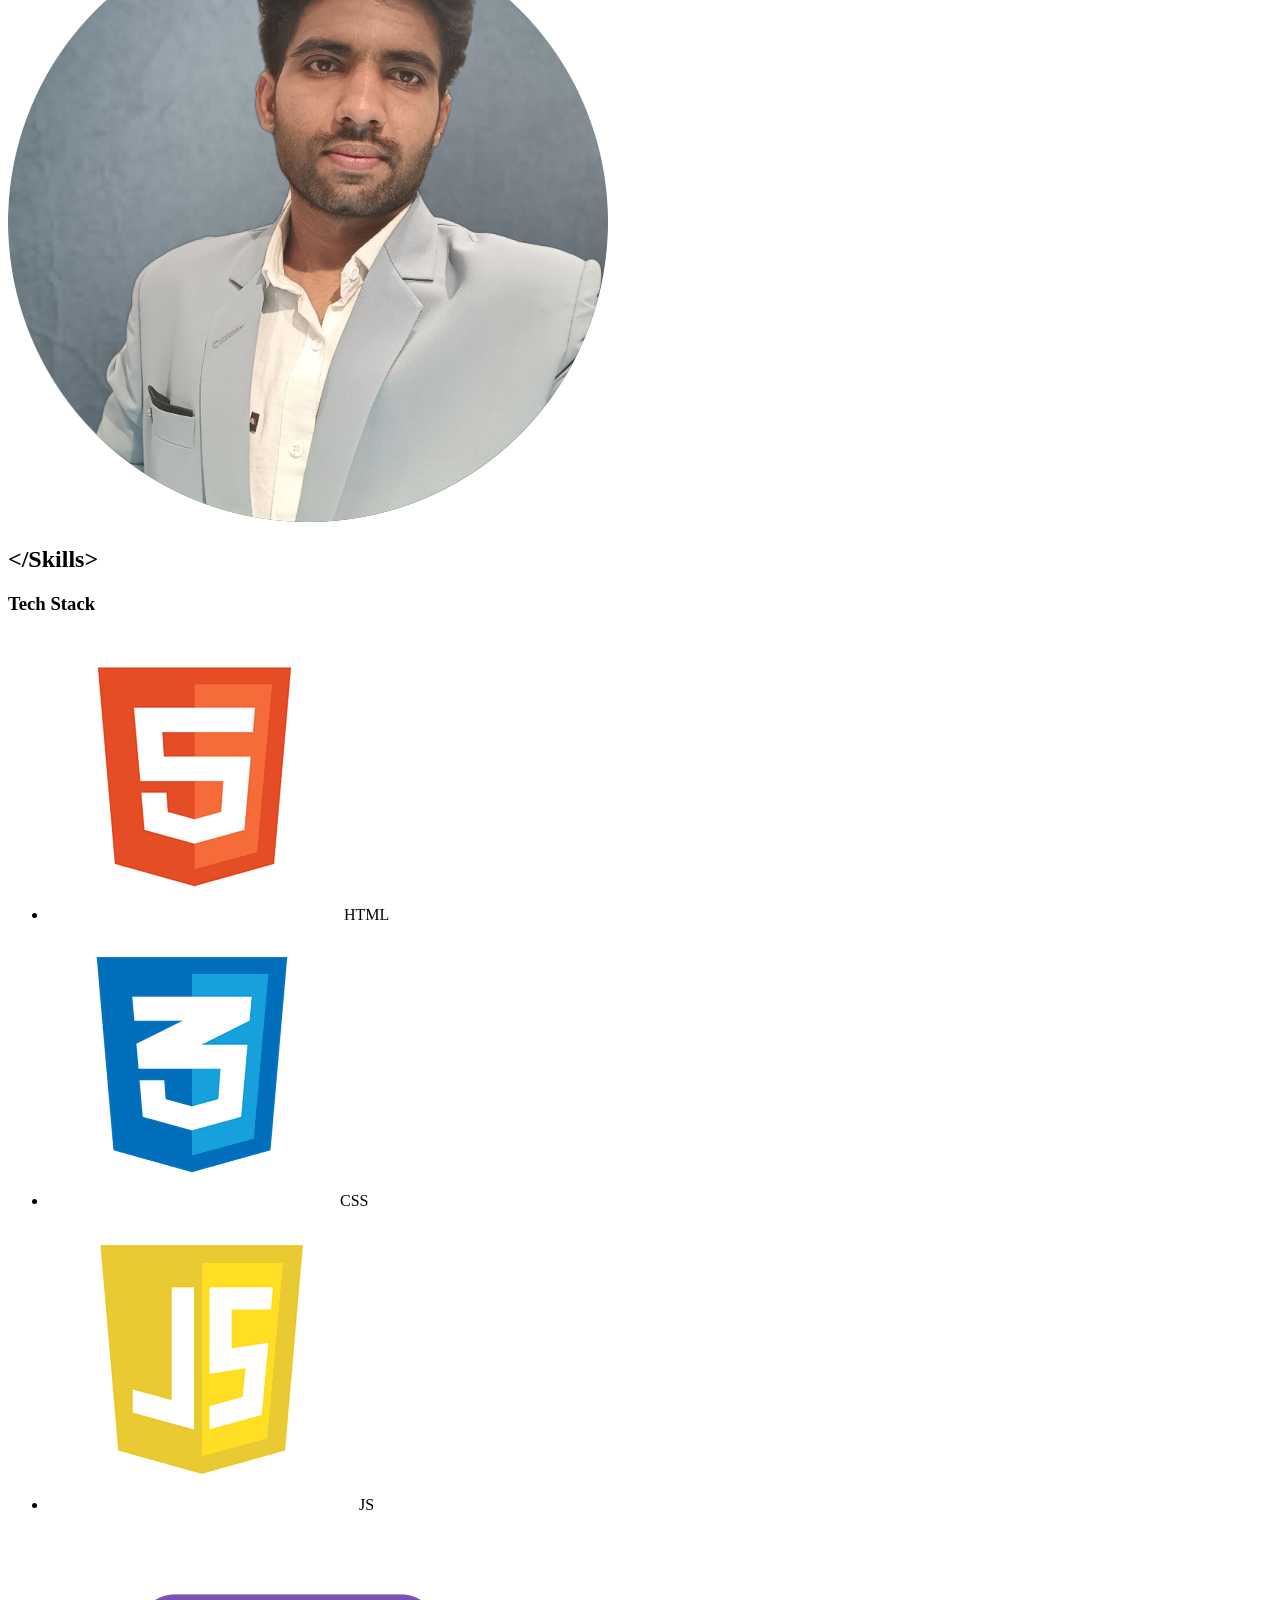
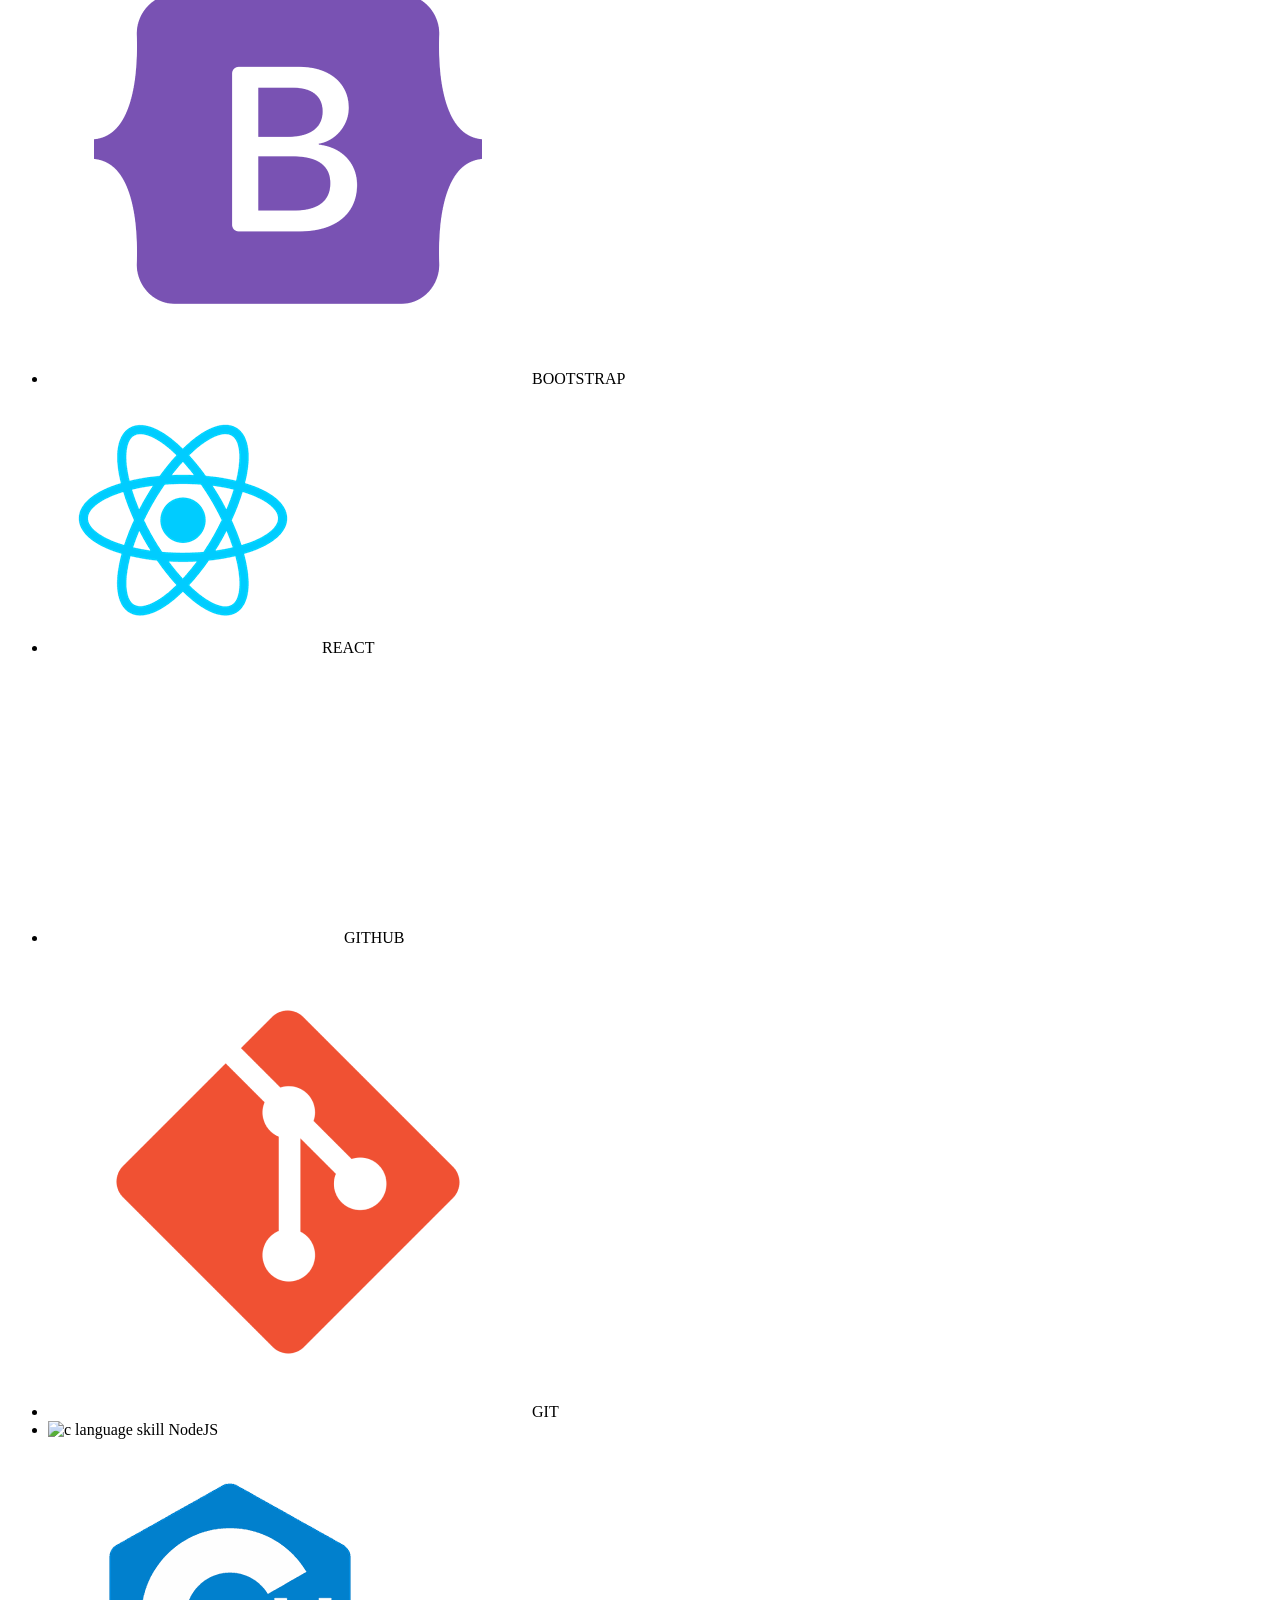
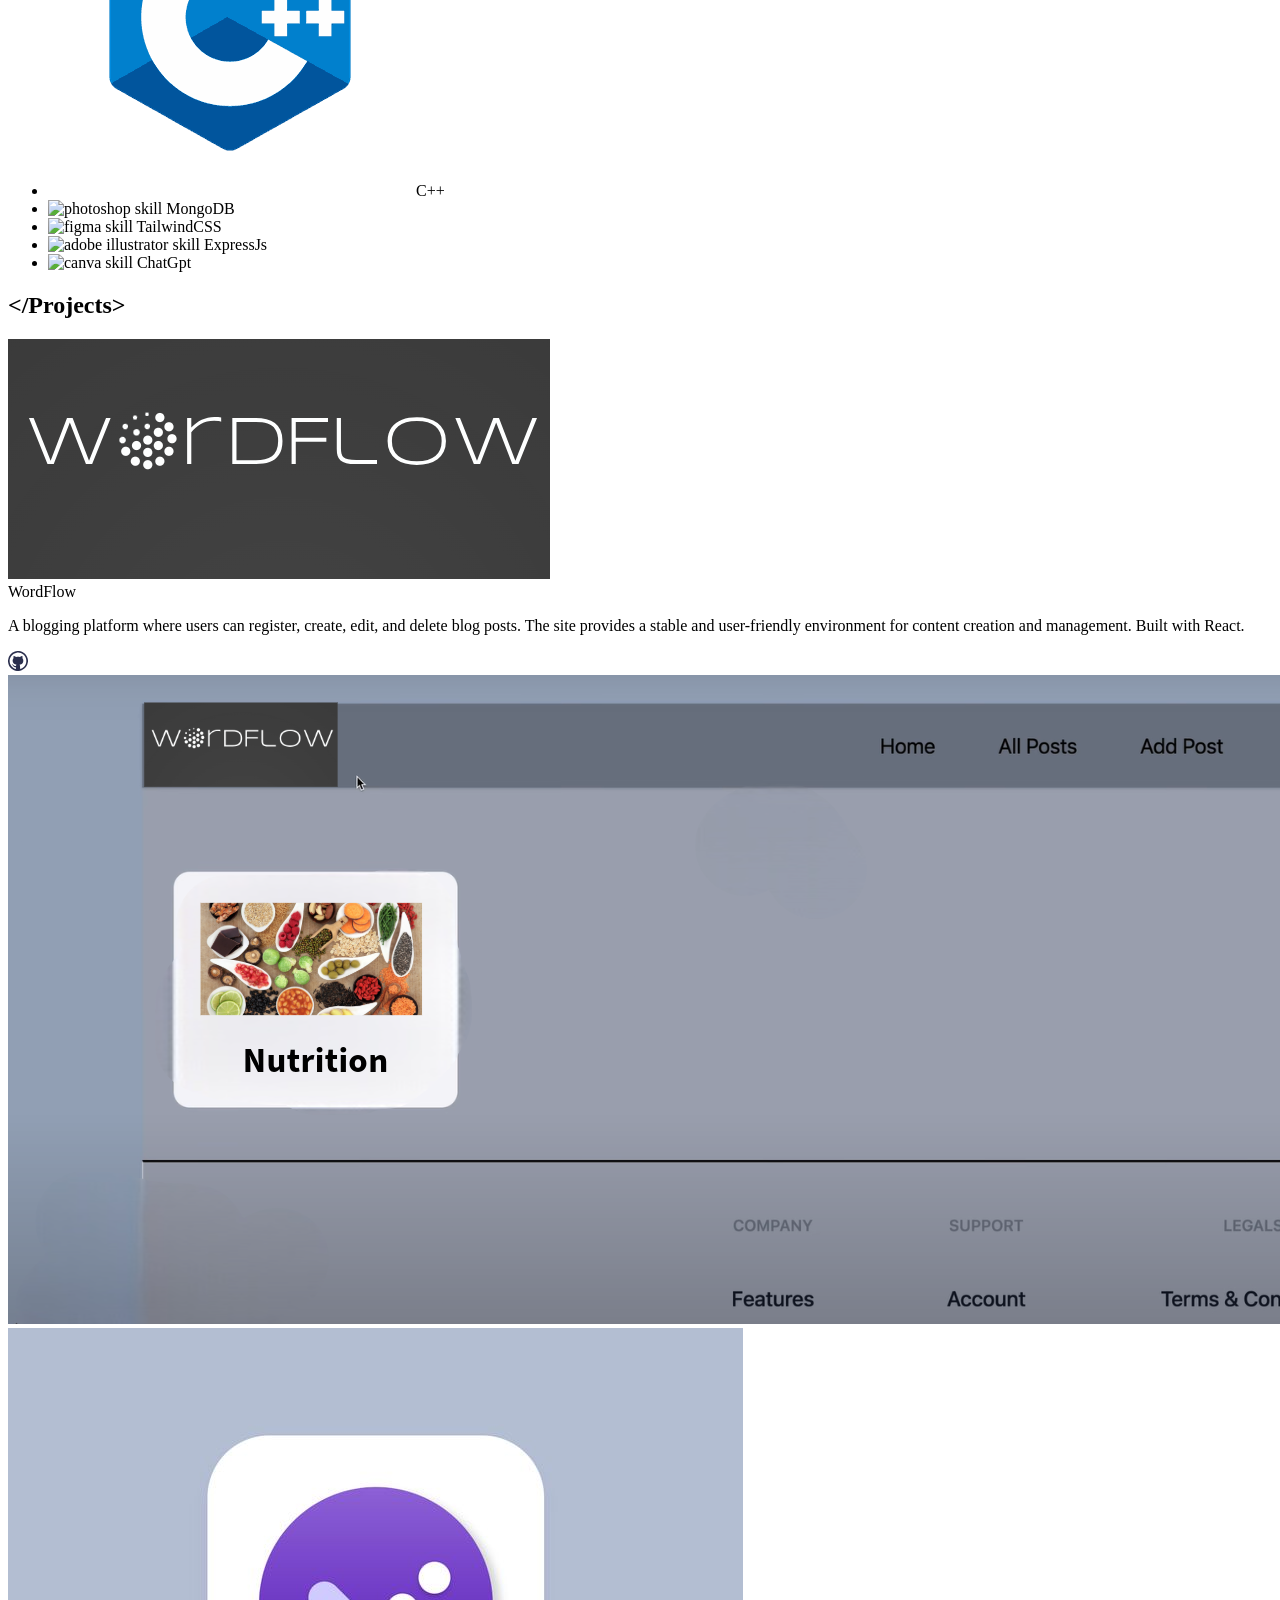
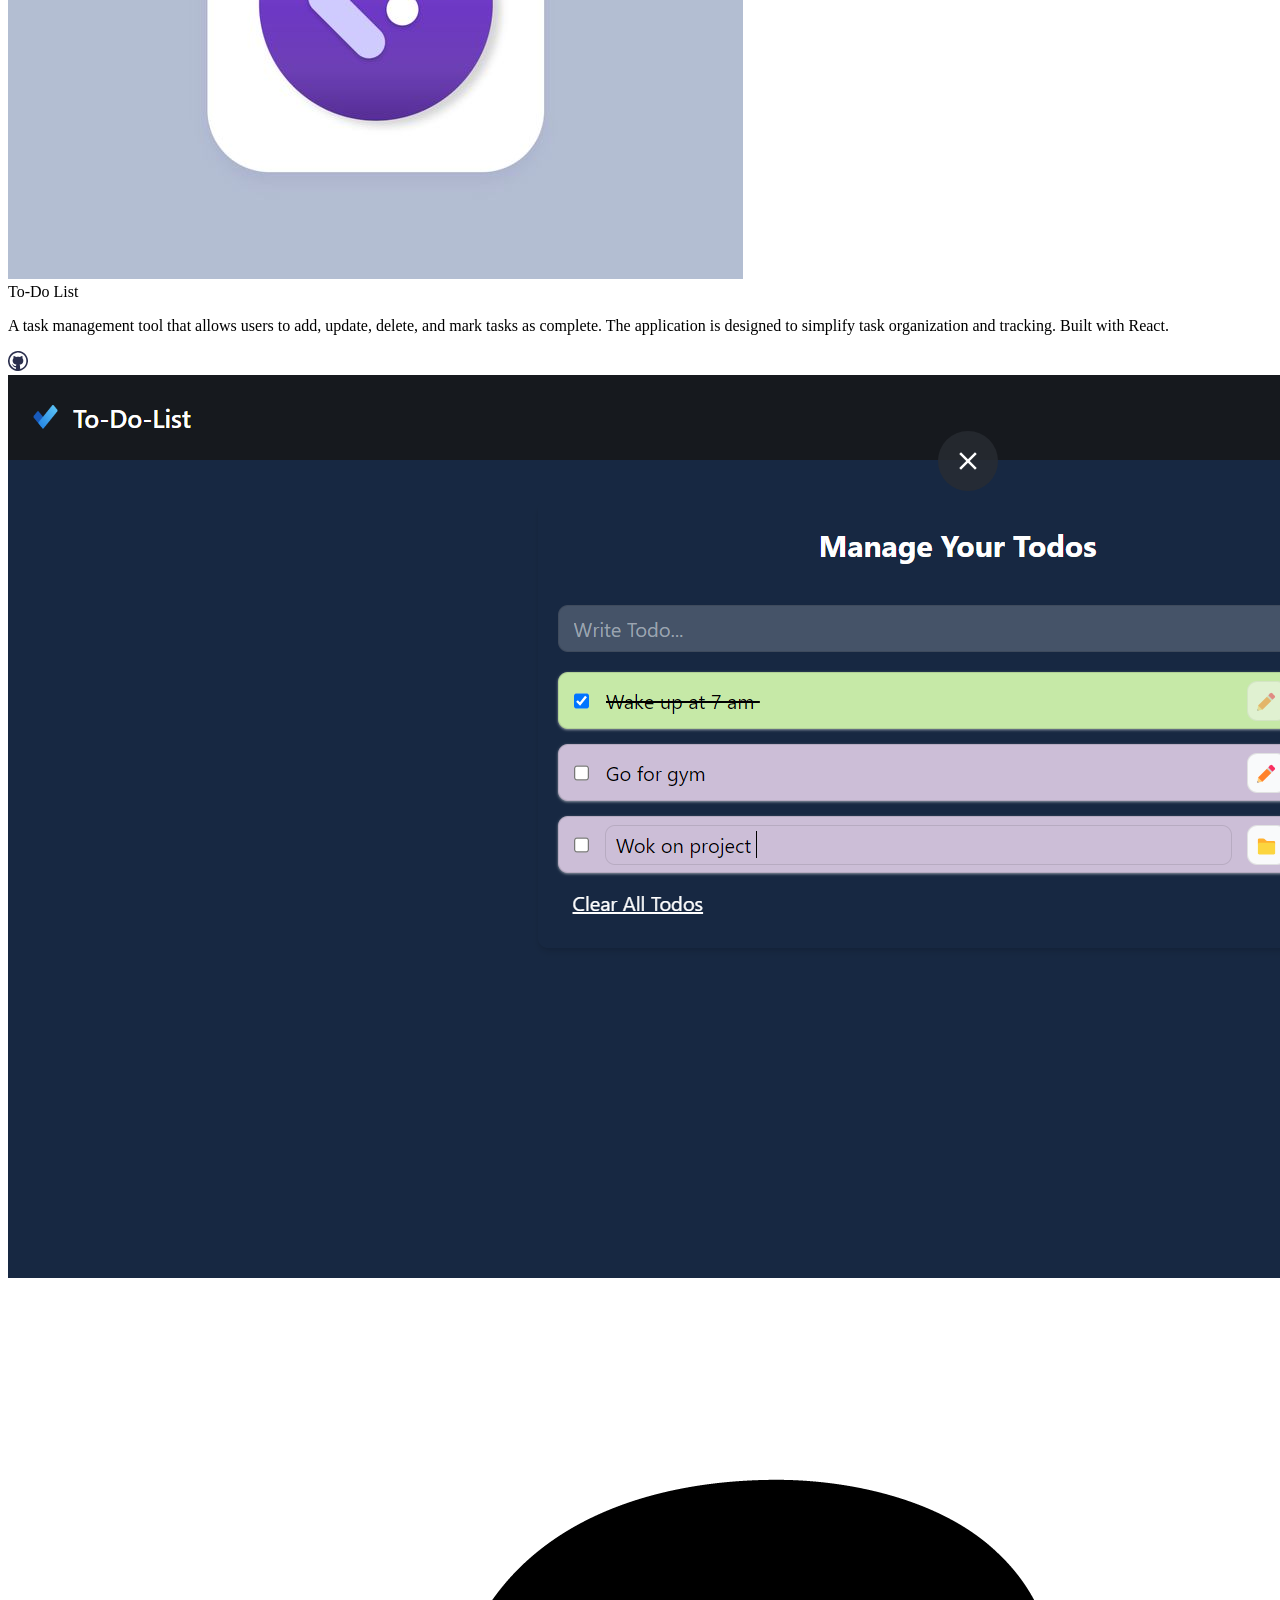
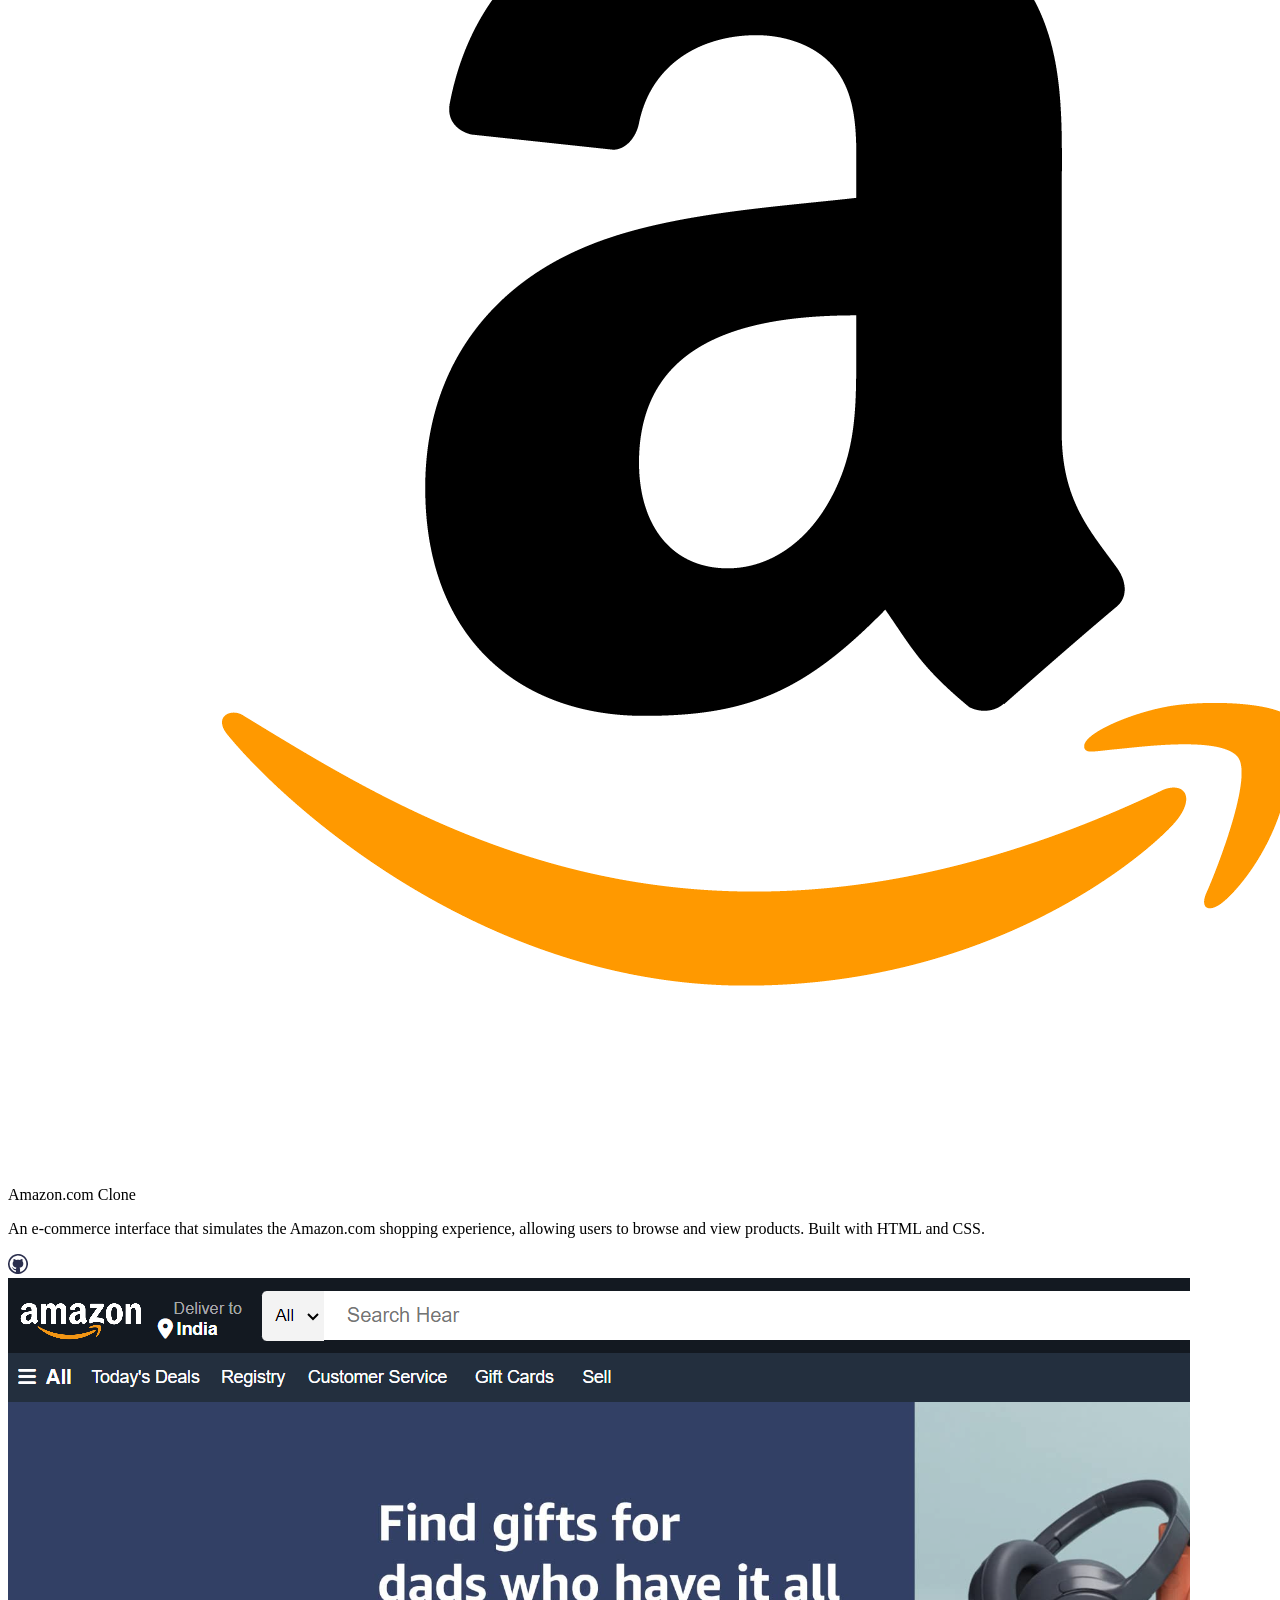
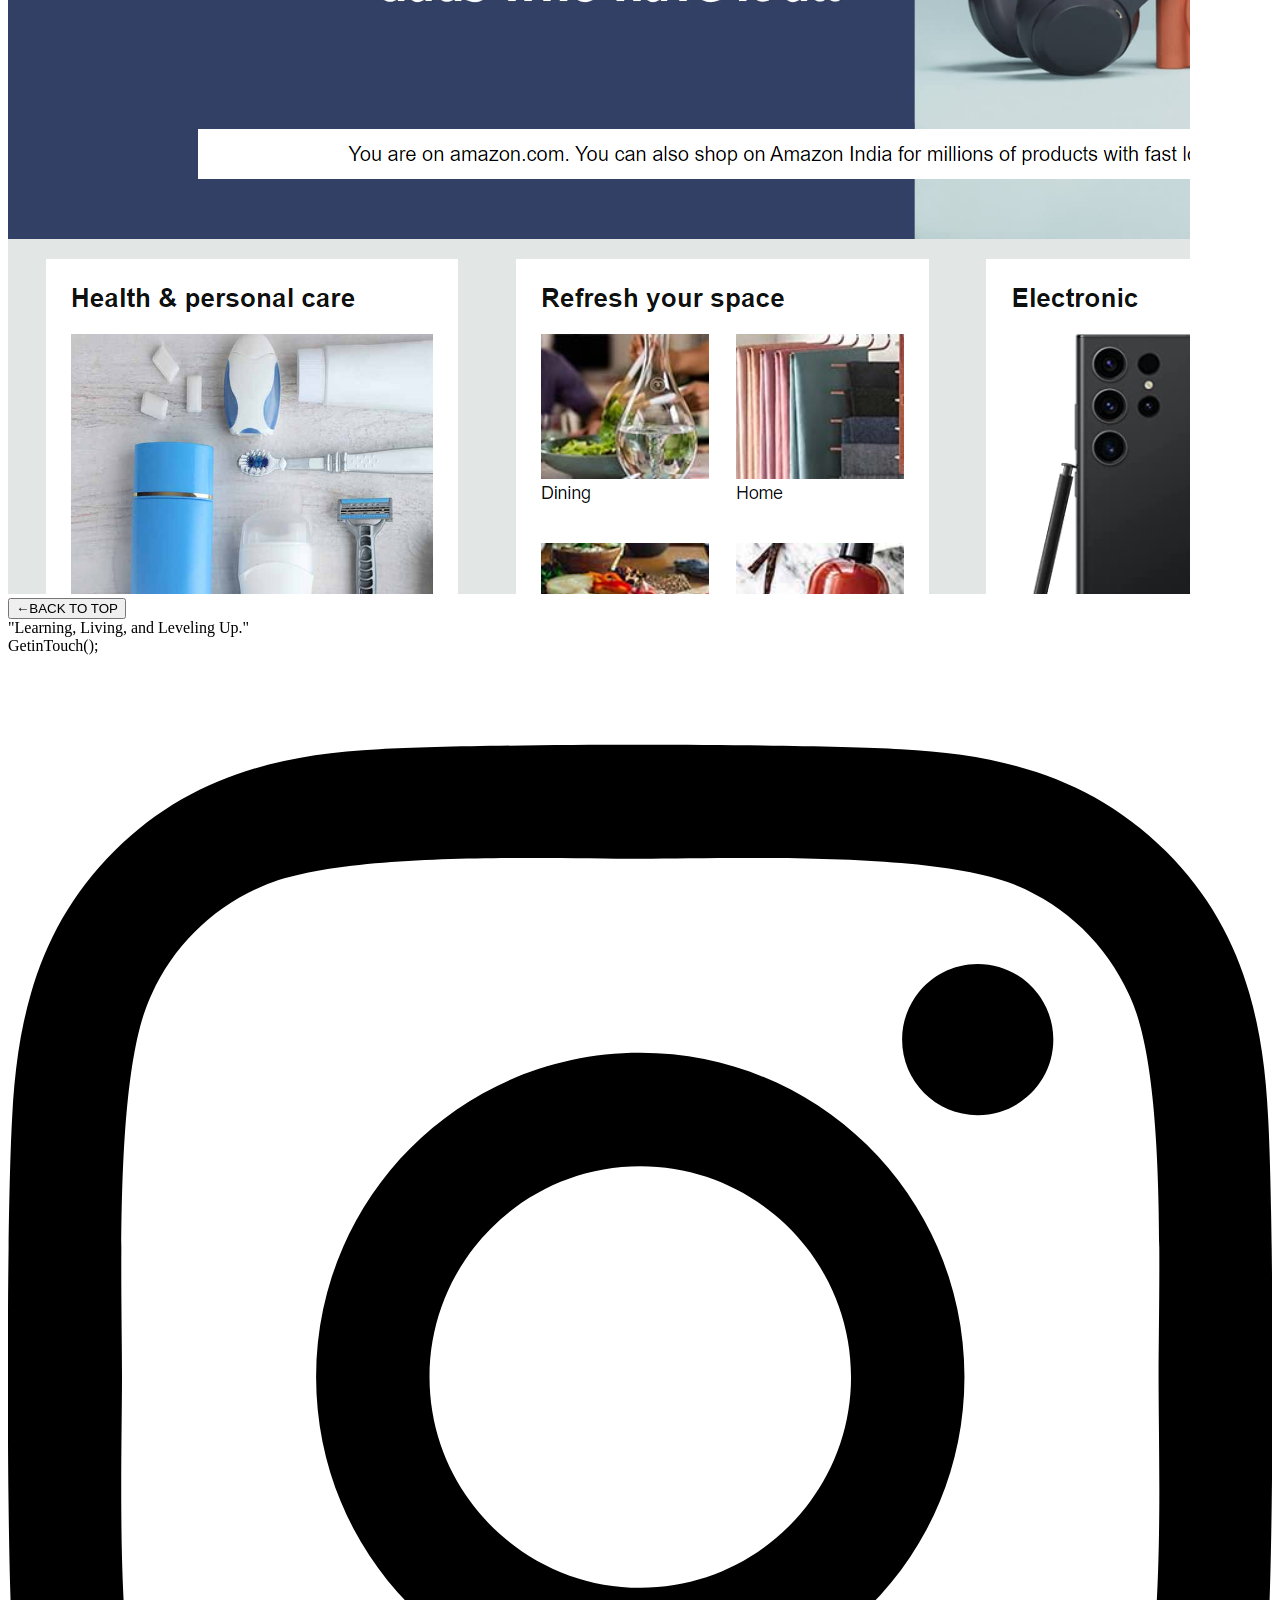
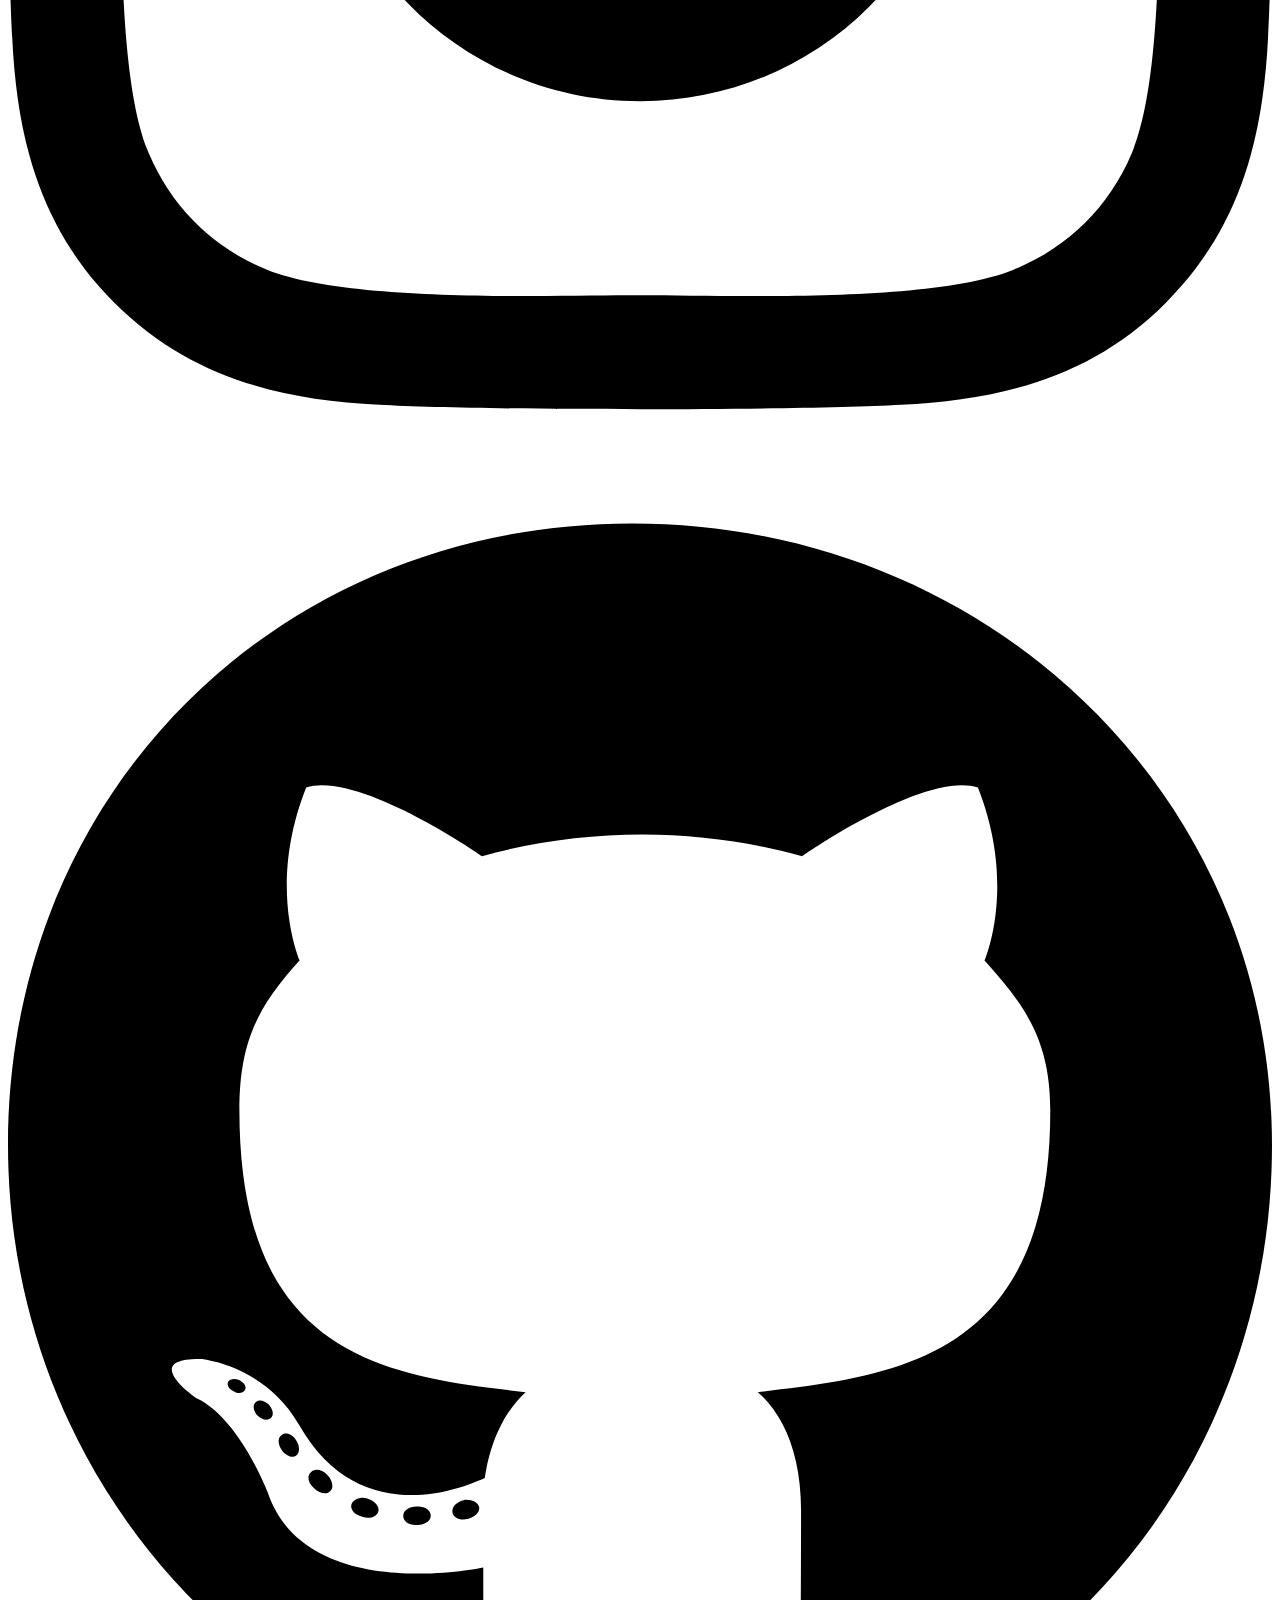
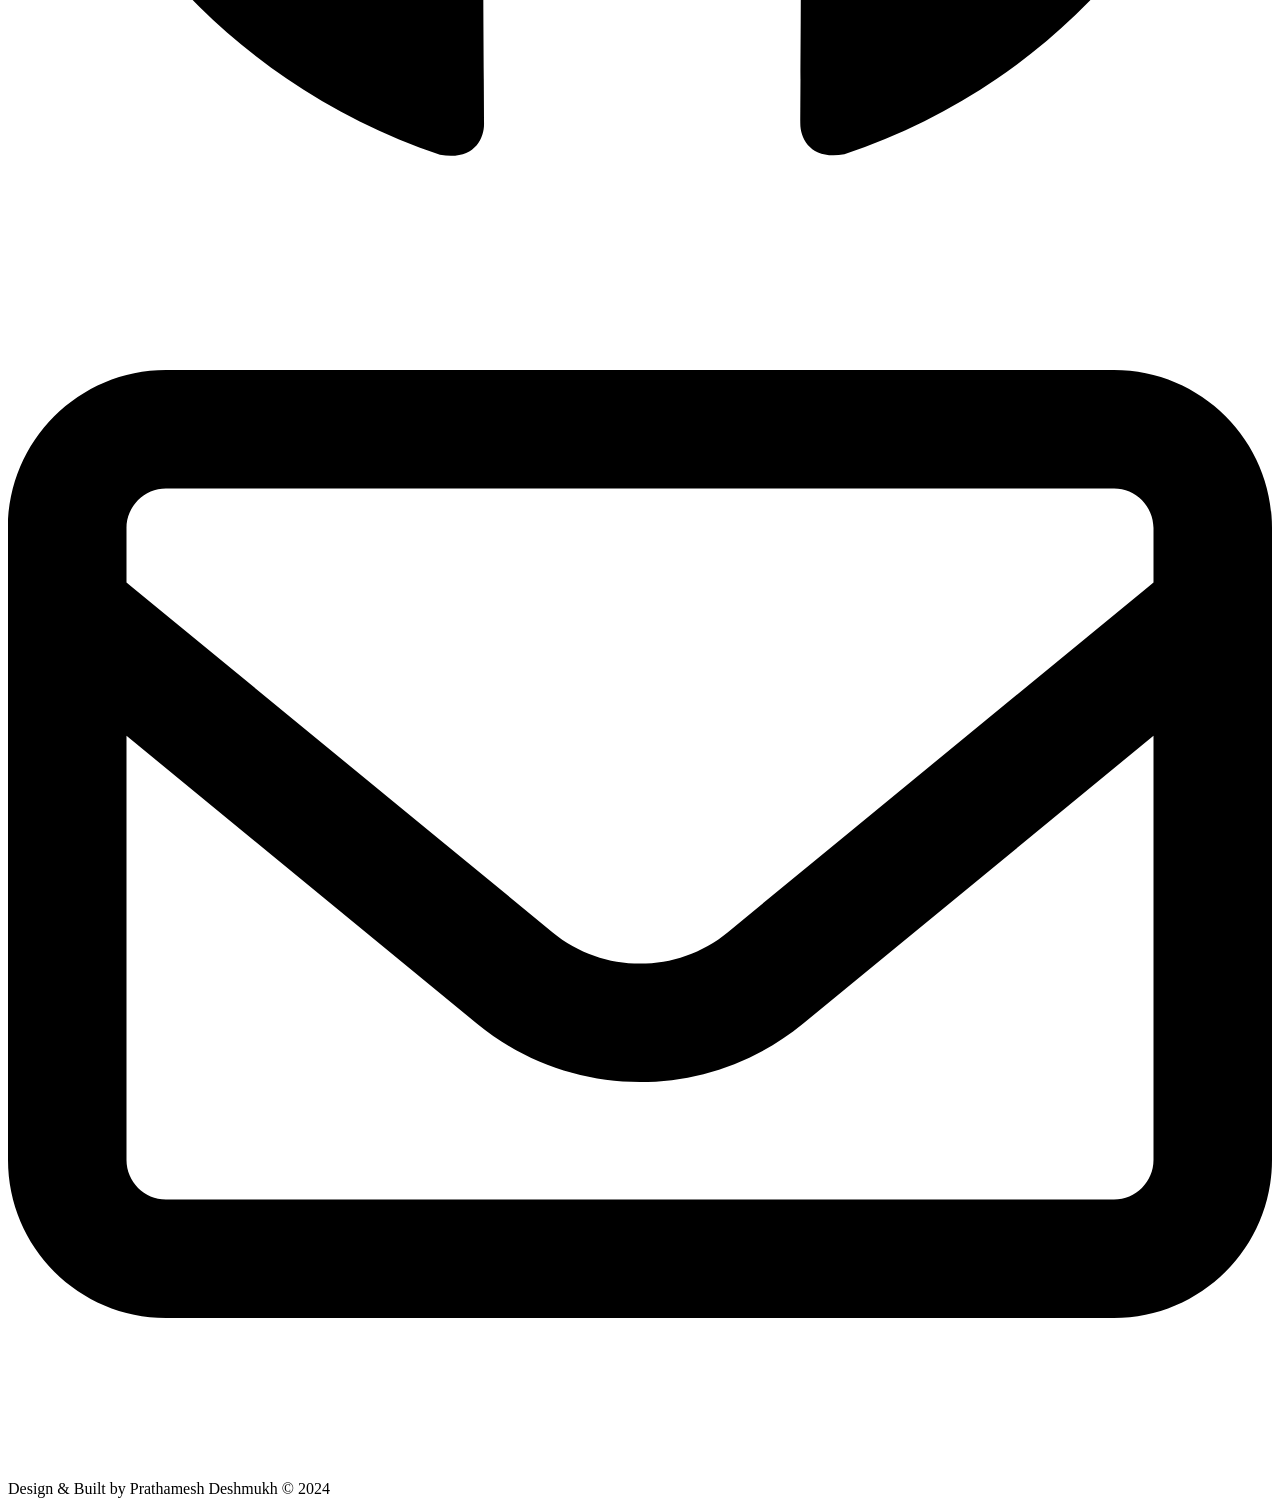
==== commit 5ad6c9ee: "src folder added" ====
--- a/project_code/index.html
+++ b/project_code/index.html
@@ -470,7 +470,7 @@
   </footer>
   <!-- footer ends here -->
 
-  <script src="main.js"></script>
+  <script src="main_js.js"></script>
 
   <script src="https://unpkg.com/aos@next/dist/aos.js"></script>
   <script>
